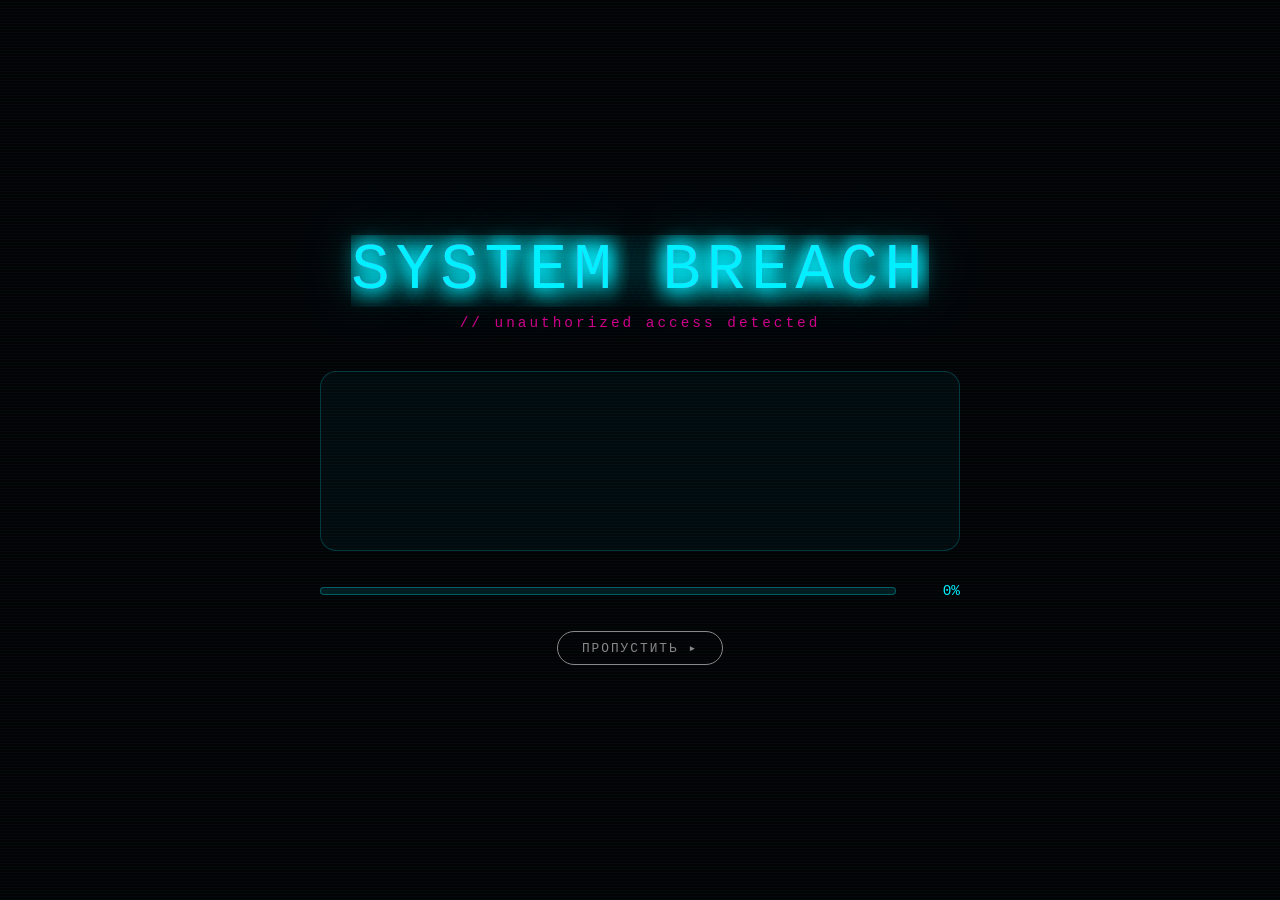
==== index.html @ b3c52b40 "Update index.html" ====
<!DOCTYPE html>
<html lang="ru">
<head>
    <meta charset="UTF-8">
    <meta name="viewport" content="width=device-width, initial-scale=1.0">
    <meta name="description" content="THE SILENT CHAT — хакерский триллер в неоновом нуаре.">
    <title>THE SILENT CHAT</title>
    <link rel="stylesheet" href="style.css">
    <!-- ТВОЯ ИКОНКА (ЗАХАРДКОДЕНА) -->
    <link rel="icon" type="image/jpeg" href="https://i.ibb.co/0jLFZ8Ck/5415731015122099624-2.jpg">
</head>
<body>

<canvas id="matrix"></canvas>
<div class="noise"></div>

<!-- ИНТРО -->
<div id="intro-overlay" class="intro-overlay">
    <div class="intro-scanlines"></div>
    <div class="intro-content">
        <div class="intro-glitch glitch" data-text="SYSTEM BREACH">SYSTEM BREACH</div>
        <div class="intro-sub">// unauthorized access detected</div>
        <div class="intro-terminal" id="intro-terminal"></div>
        <div class="intro-progress">
            <div class="intro-progress-bar"><div class="intro-progress-fill" id="intro-progress-fill"></div></div>
            <div class="intro-progress-text" id="intro-progress-text">0%</div>
        </div>
        <button class="intro-skip" onclick="skipIntro()">ПРОПУСТИТЬ ▸</button>
    </div>
</div>

<!-- АВТОРИЗАЦИЯ -->
<div id="auth-overlay" class="auth-overlay hidden">
    <div class="auth-orb orb-1"></div>
    <div class="auth-orb orb-2"></div>
    <div class="auth-box glass">
        <div class="auth-scanline"></div>
        <h2 class="auth-title glitch" data-text="TSC TERMINAL">TSC TERMINAL</h2>
        <div class="auth-tabs">
            <button class="auth-tab active" id="tab-login" onclick="switchAuthTab('login')">ВХОД</button>
            <button class="auth-tab" id="tab-register" onclick="switchAuthTab('register')">РЕГИСТРАЦИЯ</button>
        </div>

        <div id="auth-login" class="auth-panel">
            <p class="auth-desc">Вход в систему</p>
            <div class="input-group"><label>Email</label><input type="email" id="login-email" placeholder="operator@blackwood.ru" autocomplete="off"></div>
            <div class="input-group"><label>Пароль</label><input type="password" id="login-password" placeholder="••••••••"></div>
            <div style="text-align: right; margin-bottom: 10px;">
            <a href="#" onclick="resetPassword(); return false;" style="color: var(--text-dim); font-size: 0.8rem; text-decoration: underline;">Забыли пароль?</a>
            </div>
            <p id="login-error" class="error-text"></p>
            <button class="btn auth-btn" onclick="loginUser()">ВОЙТИ</button>
        </div>

        <div id="auth-register" class="auth-panel hidden">
            <p class="auth-desc">Создайте учетную запись оператора</p>
            <div class="input-group"><label>Email</label><input type="email" id="reg-email" placeholder="operator@blackwood.ru" autocomplete="off"></div>
            <div class="input-group"><label>Юзернейм (@)</label><input type="text" id="reg-username" placeholder="@Adellink" autocomplete="off"></div>
            <div class="input-group"><label>Имя</label><input type="text" id="reg-name" placeholder="Иван" autocomplete="off"></div>
            <div style="display:flex;gap:10px;">
                <div class="input-group" style="flex:1;"><label>Возраст</label><input type="number" id="reg-age" placeholder="20"></div>
                <div class="input-group" style="flex:1;"><label>Пол</label>
                    <select id="reg-gender"><option value="Мужской">Мужской</option><option value="Женский">Женский</option><option value="Другое">Другое</option></select>
                </div>
            </div>
             <div class="input-group"><label>Пароль</label><input type="password" id="reg-password" placeholder="••••••••"></div>
            <div class="input-group"><label>Повторите пароль</label><input type="password" id="reg-password-confirm" placeholder="••••••••"></div>
            
            <!-- ЧЕКБОКС ПОЛИТИКИ -->
            <div class="input-group" style="margin-top: 1rem;">
                <label class="checkbox-label" style="font-size: 0.8rem;">
                    <input type="checkbox" id="reg-privacy-check"> Я согласен с <a href="/privacy.html" target="_blank" style="color: var(--neon-cyan);">политикой конфиденциальности</a> и даю согласие на обработку персональных данных.
                </label>
            </div>

            <p id="reg-error" class="error-text"></p>
            <button class="btn auth-btn" id="reg-submit-btn" onclick="registerUser()">ПРОДОЛЖИТЬ</button>
        </div>

        <div id="auth-token" class="auth-panel hidden">
            <p class="auth-desc" style="color: var(--neon-green);">Регистрация успешна!</p>
            <p>Ваш TSC-Token для входа в игру:</p>
            <div class="token-display" id="generated-token">TSC-XXXX-XXXX</div>
            <button class="btn-small" onclick="copyToken('generated-token')" style="margin-bottom:1rem;">📋 Копировать токен</button>
            <div class="token-warning">
                ⚠️ <strong>НИКОМУ НЕ ПЕРЕДАВАЙТЕ ЭТОТ ТОКЕН.</strong><br>
                Любой, кто его получит, сможет войти в ваш аккаунт в игре.<br>
                Мы никогда не спросим ваш токен.
            </div>
            <button class="btn auth-btn" onclick="switchAuthTab('login')">ПЕРЕЙТИ К ВХОДУ</button>
        </div>
    </div>
</div>

<!-- РАЗРЫВ ЭКРАНА -->
<div id="breach-overlay" class="breach-overlay hidden">
    <canvas id="breach-canvas"></canvas>
    <div class="breach-flash" id="breach-flash"></div>
    <div class="breach-text glitch" data-text="ACCESS GRANTED">ACCESS GRANTED</div>
</div>

<!-- ОСНОВНОЙ САЙТ -->
<div id="main-content" class="hidden">
    <nav class="nav glass">
        <div class="nav-logo">THE SILENT CHAT</div>
        <ul class="nav-links">
            <li><a href="#about">О игре</a></li>
            <li><a href="#updates">Версия</a></li>
            <li><a href="#tracker">Трекер</a></li>
            <li><a href="#features">Особенности</a></li>
            <li><a href="#dossier">Досье</a></li>
            <li><a href="#bloggers">Блогеры</a></li>
            <li><a href="#obt-testers">ОБТ</a></li>
            <li><a href="#testers">Тестеры</a></li>
            <li><a href="#applications">Заявки</a></li>
            <li><a href="#shop">Магазин</a></li>
            <li><a href="#socials">Соц сети</a></li>
            <li><a href="#contacts">Контакты</a></li>
        </ul>
        <div class="nav-right">
            <div class="lang-switch">
                <button onclick="changeLang('ru')" class="lang-btn active" id="btn-ru">RU</button>
                <button onclick="changeLang('en')" class="lang-btn" id="btn-en">EN</button>
            </div>
            <div class="nav-bell" id="nav-bell" onclick="openNotifPanel()" title="Уведомления">
                <span class="bell-icon">🔔</span>
                <span class="bell-dot hidden" id="bell-dot"></span>
            </div>
            <div class="nav-profile" onclick="openProfileModal()">
                <div id="nav-avatar-container" class="avatar-circle">?</div>
            </div>
        </div>
    </nav>

    <header class="hero" id="hero">
        <h1 class="hero-title glitch" data-text="THE SILENT CHAT" id="hero-title">THE SILENT CHAT</h1>
        <p class="tagline" id="hero-tagline">Тишина — это не отсутствие звука. Это присутствие тьмы.</p>
        <button class="btn pulse-btn" onclick="openDownloadModal()">ВОЙТИ В THE SILENT CHAT</button>
        <p class="hint">▸ нажми <kbd>~</kbd> чтобы открыть терминал</p>
    </header>

    <!-- СЕКЦИЯ С ТОКЕНОМ И ПРОМОКОДОМ -->
    <section id="token" class="section glass">
        <h2 class="split-title">Ваш TSC-Токен</h2>
        <p class="shop-desc">Ваш уникальный ключ для входа в игру. <strong>Никому не передавайте его.</strong></p>
        <div id="token-box" class="hidden" style="max-width: 400px; margin: 0 auto;">
            <div class="token-display" id="my-token-display">TSC-XXXX-XXXX</div>
            <button class="btn" onclick="copyToken('my-token-display')" style="margin-top: 1rem;">📋 КОПИРОВАТЬ ТОКЕН</button>
        </div>
        <div id="token-error" class="hidden">
            <p style="color: var(--neon-red);">Вы не авторизованы. Пожалуйста, войдите в аккаунт.</p>
        </div>

        <hr style="border-color: rgba(255,255,255,0.1); margin: 2.5rem 0;">
        
        <h3 style="color: var(--neon-magenta); margin-bottom: 1rem; letter-spacing: 2px; text-shadow: 0 0 10px var(--neon-magenta);">АКТИВАЦИЯ ПРОМОКОДА</h3>
        <p class="shop-desc" style="margin-bottom: 1rem; font-size: 0.9rem;">Введи код, чтобы получить кристаллы или монеты.</p>
        <div style="max-width: 400px; margin: 0 auto; display: flex; gap: 10px; justify-content: center;">
            <input type="text" id="promo-input" placeholder="TSC-XXXX-XXXX" style="flex: 1; padding: 0.8rem; background: rgba(0,0,0,0.5); border: 1px solid var(--neon-cyan); color: white; font-family: inherit; border-radius: var(--radius-md); text-transform: uppercase;">
            <button class="btn" onclick="redeemPromo()" style="padding: 0.8rem 1.5rem;">ВВЕСТИ</button>
        </div>
        <p id="promo-status" style="margin-top: 1rem; font-size: 0.95rem; font-weight: bold;"></p>
    </section>

    <!-- О ИГРЕ -->
    <section id="about" class="section glass">
        <h2 class="split-title">О игре</h2>
        <div class="about-text">
            <p><strong>THE SILENT CHAT</strong><br>Одно сообщение. Одна ночь. Никаких свидетелей.</p>
            <p>THE SILENT CHAT — это не игра. Это дверь, которую лучше было бы не открывать.</p>
            <p>Добро пожаловать в Блэквуд — город, где дождь идёт круглый год, где фонари горят даже днём, потому что солнце здесь давно перестало быть чем-то большим, чем строчкой в старых календарях. Город, где люди привыкли не задавать вопросов. Город, где каждый знает всех — и никто не знает ничего. Город, в котором вы живёте уже много лет и в котором вы не живёте вовсе: вы просто существуете, отгородившись от мира наушниками, шторами и привычкой не отвечать на звонки.</p>
            <p>Вы — не герой. Вы — тот, кто остался. Тот, кто не уехал. Тот, кто каждую ночь сидит в тёмной комнате, уставившись в экран смартфона, и ждёт, сам не зная чего. Вы давно разучились спать. Вы давно разучились доверять. Вы давно разучились говорить вслух — потому что говорить стало некому, а тишина стала единственным собеседником, который вас не перебивает.</p>
            <p>И вот однажды ночью, ровно в 3:47, ваш телефон вибрирует.</p>
            <p>Одно сообщение. От человека, которого вы знали много лет назад. От человека, с которым вы поклялись больше никогда не разговаривать. От человека, который, по всем законам этого мира, не должен был вам писать. И в этом сообщении — не «привет». Не «как дела». В этом сообщении — имя. Имя, которое вы похоронили. Имя, которое вы обещали забыть. Имя, которое теперь смотрит на вас из экрана и улыбается.</p>
            <p>С этого момента всё, что вы знали о себе, о своём городе и о своём прошлом, начинает трескаться, как старое стекло. Вы начинаете копать — сначала осторожно, потом всё глубже, потом уже не можете остановиться, потому что каждый ответ рождает два новых вопроса, а каждый новый вопрос тянет за собой новую тень. Вы находите следы, которые лучше было бы не находить. Вы слышите голоса, которые лучше было бы не слышать. Вы открываете двери, которые лучше было бы оставить закрытыми. И за каждой дверью — ещё одна дверь. И за каждой тенью — ещё одна тень. И где-то в этом лабиринте — правда. Правда, которая, возможно, убьёт вас быстрее, чем ложь, в которой вы жили все эти годы.</p>
            <p>THE SILENT CHAT — это психологический триллер, который разворачивается не на экране, а в вашей голове. Здесь нет открытых миров и героических сражений. Здесь есть только вы, ваш терминал и голос в темноте, который знает о вас слишком много. Голос, который называет вас по имени. Голос, который помнит то, что вы пытались забыть. Голос, который не спрашивает, готовы ли вы — он просто начинает говорить. И когда он заговорит, вы поймёте: обратной дороги нет.</p>
            <p>Каждое ваше слово имеет последствия. Каждый выбор — это развилка, и каждая развилка ведёт в новую темноту. Вы можете довериться старому другу — и обнаружить, что друг давно уже не тот, кем был. Вы можете довериться незнакомцу — и обнаружить, что он знает о вас больше, чем вы сами. Вы можете не доверять никому — и остаться один на один с тем, что надвигается. Игра не простит вам ошибок. Игра не даст вам второй попытки. Игра просто будет наблюдать — молча, внимательно, с интересом — как вы принимаете решения, о которых потом пожалеете.</p>
            <p>Это история о прошлом, которое не умирает. О секретах, которые не хотят оставаться секретами. О городе, который слишком долго молчал — и теперь готов заговорить. О людях, которые слишком долго врали — и теперь готовы заплатить. О вас — о том, кем вы были, кем вы стали и кем вы боитесь оказаться, когда всё это закончится.</p>
            <p><strong>Добро пожаловать в THE SILENT CHAT. Добро пожаловать в Блэквуд. Добро пожаловать домой.</strong></p>
            <p><strong>Только помните: тишина — это не отсутствие звука. Это присутствие тьмы. И она уже здесь.</strong></p>
        </div>
    </section>

    <!-- ВЕРСИЯ -->
    <section id="updates" class="section glass">
        <h2 class="split-title">Версия: 1.1</h2>
        <div class="updates-container">
            <div class="update-card tilt">
                <h3>ЧТО НОВОГО</h3>
                <ul class="update-list">
                    <li>Игра стала доступна для всех игроков!</li>
                    <li>Исправлены баги.</li>
                    <li>Эпизод 1 полностью готов.</li>
                </ul>
                <div class="episode-title">EPISODE 1:<br><strong>DEAD MEN DON'T LIE</strong></div>
            </div>
            <div class="update-card future tilt">
                <h3>В БУДУЩИХ ОБНОВЛЕНИЯХ</h3>
                <ul class="update-list future-list">
                    <li>Фон шапки профиля</li>
                    <li>Фон чата</li>
                    <li>Рамки для аватаров</li>
                    <li>И многое другое...</li>
                </ul>
            </div>
        </div>
    </section>

    <!-- ТРЕКЕР -->
    <section id="tracker" class="section glass">
        <h2 class="split-title">TSC TRACKER</h2>
        <div class="tracker-container">
            <div class="tracker-item">
                <div class="tracker-info"><span>Эпизод 1</span><span>100%</span></div>
                <div class="progress-bar"><div class="progress-fill" style="width:100%;"></div></div>
            </div>
            <div class="tracker-item">
                <div class="tracker-info"><span>Эпизод 2</span><span>10%</span></div>
                <div class="progress-bar"><div class="progress-fill" style="width:10%;"></div></div>
            </div>
            <div class="tracker-header">Ивентовые сюжеты</div>
            <div class="tracker-item sub-item">
                <div class="tracker-info"><span>Новогодний сюжет</span><span>50%</span></div>
                <div class="progress-bar"><div class="progress-fill" style="width:50%;"></div></div>
            </div>
        </div>
        <div class="news-box">
            <p>Вся информация и новости в нашем Telegram-канале!</p>
            <a href="https://t.me/THESILENTCHAT" target="_blank" class="btn">СЛЕДИТЬ ЗА РАЗРАБОТКОЙ</a>
        </div>
    </section>

    <!-- ОСОБЕННОСТИ -->
    <section id="features" class="section glass">
        <h2 class="split-title">Особенности</h2>
        <div class="features-grid">
            <div class="feature-card tilt"><h3>Мини-игры</h3><p>Взлом, расшифровка, логика — каждая задача уникальна.</p></div>
            <div class="feature-card tilt"><h3>Сюжет</h3><p>Многослойная история с выборами, которые меняют финал.</p></div>
            <div class="feature-card tilt"><h3>Атмосфера</h3><p>Неоновый нуар, матричный дождь, живые диалоги.</p></div>
        </div>
    </section>

    <!-- ДОСЬЕ -->
    <section id="dossier" class="section glass">
        <h2 class="split-title">Досье</h2>
        <div class="dossier-intro">
            <p class="dossier-header-line">🔒 <strong>ДОСЬЕ ЗАСЕКРЕЧЕНО</strong></p>
            <p class="dossier-desc">Все профили заблокированы. По мере прохождения сюжета вы будете открывать новые имена, новые тайны и новые тени прошлого.</p>
        </div>
        
        <div class="dossier-filters-wrapper">
            <h3 class="episode-title-filters">EPISODE 1</h3>
            <div class="dossier-tabs">
                <button class="dossier-tab active" onclick="filterDossiers('all')" id="tab-dossier-all">Общее</button>
                <button class="dossier-tab" onclick="filterDossiers('alive')" id="tab-dossier-alive">Живые</button>
                <button class="dossier-tab" onclick="filterDossiers('missing')" id="tab-dossier-missing">Пропавшие</button>
                <button class="dossier-tab" onclick="filterDossiers('dead')" id="tab-dossier-dead">Мертвые</button>
            </div>
        </div>

        <div class="dossier-progress" id="dossier-progress">Открыто 0 из 18</div>
        <div class="dossier-grid" id="dossier-grid"></div>
    </section>

    <!-- БЛОГЕРЫ -->
    <section id="bloggers" class="section glass">
        <h2 class="split-title">Блогеры игры</h2>
        <p class="shop-desc">Люди, которые освещают THE SILENT CHAT. Подписывайтесь на их каналы!</p>
        <div id="bloggers-grid" class="blogger-grid">
            <p class="profile-empty">Загрузка...</p>
        </div>
        <p style="margin-top: 2.5rem; color: var(--neon-cyan); font-style: italic; font-size: 1.1rem; text-shadow: 0 0 10px rgba(0,240,255,0.4);">
            Спасибо за вашу поддержку и то, что делаете THE SILENT CHAT известным!
        </p>
    </section>

    <!-- ОБТ ТЕСТЕРЫ -->
    <section id="obt-testers" class="section glass">
        <h2 class="split-title">ОБТ Тестеры</h2>
        <p class="shop-desc">Те, кто тестирует ивенты и помогает делать игру лучше.</p>
        <div id="obt-grid" class="blogger-grid">
            <p class="profile-empty">Загрузка...</p>
        </div>
    </section>

    <!-- ТЕСТЕРЫ -->
    <section id="testers" class="section glass">
        <h2 class="split-title">Тестеры игры</h2>
        <p class="shop-desc">Люди, которые находят баги и помогают нам с разработкой.</p>
        <div id="testers-grid" class="blogger-grid">
            <p class="profile-empty">Загрузка...</p>
        </div>
    </section>

    <!-- ЗАЯВКИ -->
    <section id="applications" class="section glass">
        <h2 class="split-title">Заявки</h2>
        <p class="shop-desc">Подай заявку на роль блогера, ОБТ-тестера или тестера.</p>
        <div id="app-blocked-notice" class="app-status-box rejected hidden"></div>
        <div class="app-tabs">
            <button class="app-tab active" id="app-tab-blogger" onclick="switchAppTab('blogger')">БЛОГЕР</button>
            <button class="app-tab" id="app-tab-obt" onclick="switchAppTab('obt')">ОБТ</button>
            <button class="app-tab" id="app-tab-tester" onclick="switchAppTab('tester')">ТЕСТЕР</button>
        </div>

        <div id="app-blogger" class="app-panel">
            <div id="app-status-blogger" class="hidden"></div>
            <div class="input-group"><label>ФИО (полностью)</label><input type="text" id="blogger-realname" placeholder="Иванов Иван Иванович"></div>
            <div class="input-group"><label>Возраст</label><input type="number" id="blogger-age" placeholder="25"></div>
            <div class="input-group"><label>Платформа для связи</label>
                <select id="blogger-contact-platform" onchange="updateContactField('blogger')">
                    <option value="Telegram">Telegram</option><option value="Discord">Discord</option><option value="VK">VK</option><option value="Email">Email</option><option value="Телефон">Телефон</option>
                </select>
            </div>
            <div class="input-group"><label id="blogger-contact-label">Контакт (Telegram)</label><input type="text" id="blogger-contact-value" placeholder="@nickname"></div>
            <div class="socials-section">
                <label style="color:var(--neon-cyan);font-size:0.85rem;display:block;margin-bottom:0.6rem;">Ваши соцсети</label>
                <div id="blogger-socials-list"></div>
                <button class="btn-small" onclick="addBloggerSocial()" id="add-social-btn">+ Добавить соцсеть</button>
            </div>
            <div class="input-group"><label>Комментарий (опционально)</label><textarea id="blogger-message" rows="3"></textarea></div>
            <div class="subscribe-box">
                <p><strong>📢 ОБЯЗАТЕЛЬНОЕ УСЛОВИЕ</strong></p>
                <p>Подпишитесь на соцсети TSC: <a href="https://t.me/THESILENTCHAT" target="_blank">TG</a> · <a href="https://www.tiktok.com/@thesilentchat" target="_blank">TikTok</a></p>
                <div class="input-group"><label>Юзернейм в Telegram</label><input type="text" id="blogger-tg" placeholder="@nickname"></div>
                <div class="input-group"><label>Юзернейм в TikTok</label><input type="text" id="blogger-tt" placeholder="@nickname"></div>
                <label class="checkbox-label"><input type="checkbox" id="blogger-subscribed"> Я подписался(ась) на соцсети</label>
            </div>
            <p id="blogger-error" class="error-text"></p>
            <button class="btn auth-btn" onclick="submitBloggerApplication()">ОТПРАВИТЬ ЗАЯВКУ</button>
        </div>

        <div id="app-obt" class="app-panel hidden">
            <div id="app-status-obt" class="hidden"></div>
            <div class="input-group"><label>ФИО (полностью)</label><input type="text" id="obt-realname"></div>
            <div class="input-group"><label>Возраст</label><input type="number" id="obt-age"></div>
            <div class="input-group"><label>Контакт</label>
                <select id="obt-contact-platform" onchange="updateContactField('obt')">
                    <option value="Telegram">Telegram</option><option value="Discord">Discord</option><option value="VK">VK</option><option value="Email">Email</option>
                </select>
            </div>
            <div class="input-group"><label id="obt-contact-label">Контакт (Telegram)</label><input type="text" id="obt-contact-value" placeholder="@nickname"></div>
            <div class="input-group"><label>Платформа</label>
                <select id="obt-platform"><option value="Android">Android</option><option value="iOS">iOS</option><option value="PC">PC</option></select>
            </div>
            <div class="input-group"><label>Что тестировать</label>
                <div class="radio-group">
                    <label><input type="radio" name="obt-target" value="episode" onchange="toggleObtScope()"> Эпизод</label>
                    <label><input type="radio" name="obt-target" value="event" onchange="toggleObtScope()"> Ивент</label>
                </div>
            </div>
            <div class="input-group hidden" id="obt-scope-episode">
                <label>Эпизоды</label>
                <div class="checkbox-group">
                    <label><input type="checkbox" class="obt-scope-cb" value="episode_1"> Эпизод 1</label>
                    <label><input type="checkbox" class="obt-scope-cb" value="episode_2"> Эпизод 2</label>
                </div>
            </div>
            <div class="input-group hidden" id="obt-scope-event">
                <label>Ивенты</label>
                <div class="checkbox-group">
                    <label><input type="checkbox" class="obt-scope-cb" value="event_newyear"> Новогодний</label>
                </div>
            </div>
            <div class="subscribe-box">
                <p><strong>📢 ОБЯЗАТЕЛЬНОЕ УСЛОВИЕ</strong></p>
                <p>Подпишитесь на соцсети TSC: <a href="https://t.me/THESILENTCHAT" target="_blank">TG</a> · <a href="https://www.tiktok.com/@thesilentchat" target="_blank">TikTok</a></p>
                <div class="input-group"><label>Юзернейм в Telegram</label><input type="text" id="obt-tg"></div>
                <div class="input-group"><label>Юзернейм в TikTok</label><input type="text" id="obt-tt"></div>
                <label class="checkbox-label"><input type="checkbox" id="obt-subscribed"> Я подписался(ась) на соцсети</label>
            </div>
            <p id="obt-error" class="error-text"></p>
            <button class="btn auth-btn" onclick="submitOBTApplication()">ОТПРАВИТЬ ЗАЯВКУ</button>
        </div>

        <div id="app-tester" class="app-panel hidden">
            <div id="app-status-tester" class="hidden"></div>
            <div class="input-group"><label>ФИО (полностью)</label><input type="text" id="tester-realname"></div>
            <div class="input-group"><label>Возраст</label><input type="number" id="tester-age"></div>
            <div class="input-group"><label>Контакт</label>
                <select id="tester-contact-platform" onchange="updateContactField('tester')">
                    <option value="Telegram">Telegram</option><option value="Discord">Discord</option><option value="VK">VK</option><option value="Email">Email</option>
                </select>
            </div>
            <div class="input-group"><label id="tester-contact-label">Контакт (Telegram)</label><input type="text" id="tester-contact-value" placeholder="@nickname"></div>
            <div class="input-group"><label>Платформа</label>
                <select id="tester-platform"><option value="Android">Android</option><option value="iOS">iOS</option><option value="PC">PC</option></select>
            </div>
            <div class="subscribe-box">
                <p><strong>📢 ОБЯЗАТЕЛЬНОЕ УСЛОВИЕ</strong></p>
                <p>Подпишитесь на соцсети TSC: <a href="https://t.me/THESILENTCHAT" target="_blank">TG</a> · <a href="https://www.tiktok.com/@thesilentchat" target="_blank">TikTok</a></p>
                <div class="input-group"><label>Юзернейм в Telegram</label><input type="text" id="tester-tg"></div>
                <div class="input-group"><label>Юзернейм в TikTok</label><input type="text" id="tester-tt"></div>
                <label class="checkbox-label"><input type="checkbox" id="tester-subscribed"> Я подписался(ась) на соцсети</label>
            </div>
            <p id="tester-error" class="error-text"></p>
            <button class="btn auth-btn" onclick="submitTesterApplication()">ОТПРАВИТЬ ЗАЯВКУ</button>
        </div>
    </section>

    <!-- МАГАЗИН -->
    <section id="shop" class="section glass">
        <h2 class="split-title">Магазин</h2>
        <p class="shop-desc">Все покупки проходят через официального Telegram-бота. Кристаллы, монеты, эксклюзивный контент.</p>
        <div id="shop-frozen-notice" class="app-status-box rejected hidden" style="max-width:500px;margin:0 auto 1.5rem;">🛑 Покупки временно приостановлены</div>
        <div style="text-align:center;margin-top:2rem;">
            <a href="https://t.me/tscofficialbot" target="_blank" class="btn pulse-btn" id="shop-btn" style="font-size:1.2rem;padding:1.2rem 3rem;">💎 КУПИТЬ ЧЕРЕЗ ТГ-БОТА</a>
        </div>
        <p class="note">* Кнопка ведёт в официального Telegram-бота @tscofficialbot</p>
    </section>

    <!-- СОЦ СЕТИ -->
    <section id="socials" class="section glass">
        <h2 class="split-title">Соц сети</h2>
        <p>Наши официальные каналы. Подпишитесь, чтобы не пропустить новости.</p>
        <div class="contact-grid">
            <a href="https://t.me/THESILENTCHAT" target="_blank" class="contact-card tilt">
                <div class="contact-icon">📱</div><div class="contact-label">Telegram-канал</div><div class="contact-value">@THESILENTCHAT</div>
            </a>
            <a href="https://www.tiktok.com/@thesilentchat" target="_blank" class="contact-card tilt">
                <div class="contact-icon">🎵</div><div class="contact-label">TikTok</div><div class="contact-value">@thesilentchat</div>
            </a>
            <a href="https://t.me/tscofficialbot" target="_blank" class="contact-card tilt">
                <div class="contact-icon">🤖</div><div class="contact-label">Telegram-бот</div><div class="contact-value">@tscofficialbot</div>
            </a>
        </div>
    </section>

    <!-- КОНТАКТЫ -->
    <section id="contacts" class="section glass">
        <h2 class="split-title">Контакты</h2>
        <p>Связь с разработчиком.</p>
        <div class="contact-grid">
            <a href="mailto:tscstudiogame@gmail.com" class="contact-card tilt">
                <div class="contact-icon">✉️</div><div class="contact-label">Email</div><div class="contact-value">tscstudiogame@gmail.com</div>
            </a>
            <a href="https://t.me/TheSilentChatgame" target="_blank" class="contact-card tilt">
                <div class="contact-icon">✈️</div><div class="contact-label">Telegram</div><div class="contact-value">@TheSilentChatgame</div>
            </a>
            <a href="https://www.tiktok.com/@thesilentchat" target="_blank" class="contact-card tilt">
                <div class="contact-icon">🎵</div><div class="contact-label">TikTok</div><div class="contact-value">@thesilentchat</div>
            </a>
            <div class="contact-card tilt" style="cursor:not-allowed;opacity:0.5;">
                <div class="contact-icon">📘</div><div class="contact-label">VK</div><div class="contact-value">Скоро</div>
            </div>
        </div>
    </section>

        <footer class="footer">
        <p>© 2026 THE SILENT CHAT. Все права защищены.</p>
        <p style="margin-top: 10px; font-size: 0.8rem;">
            <a href="/privacy.html" style="color: var(--text-dim); text-decoration: underline;">Политика конфиденциальности</a>
        </p>
    </footer>
</div>

<!-- МОДАЛКА СКАЧИВАНИЯ -->
<div id="download-modal" class="modal-overlay hidden">
    <div class="modal-content glass">
        <button class="modal-close" onclick="closeDownloadModal()">✕</button>
        
        <!-- ЭКРАН 1: 4 Категории -->
        <div id="platform-categories">
            <h2 class="modal-title glitch" data-text="ТОЧКА ВХОДА">ТОЧКА ВХОДА</h2>
            <p class="modal-text" style="text-align:center;font-size:0.95rem;margin-bottom:1.5rem;">Выберите платформу, чтобы увидеть доступные версии.</p>
            
            <div class="platform-grid-4">
                <div class="platform-btn platform-category" onclick="showPlatform('android')">
                    <span class="platform-icon">🤖</span>
                    <span class="platform-name">ANDROID</span>
                </div>
                <div class="platform-btn platform-category" onclick="showPlatform('pc')">
                    <span class="platform-icon">🖥</span>
                    <span class="platform-name">PC (WINDOWS)</span>
                </div>
                <div class="platform-btn platform-category" onclick="showPlatform('apple')">
                    <span class="platform-icon">🍎</span>
                    <span class="platform-name">APPLE (iOS / macOS)</span>
                </div>
                <div class="platform-btn platform-category" onclick="showPlatform('linux')">
                    <span class="platform-icon">🐧</span>
                    <span class="platform-name">LINUX</span>
                </div>
            </div>
        </div>

        <!-- ЭКРАН 2: Информация о выбранной платформе -->
        <div id="platform-details" class="hidden">
            <button class="btn-small" style="margin-bottom: 2rem;" onclick="backToCategories()">⬅ НАЗАД К ВЫБОРУ</button>
            <h2 class="modal-title glitch" id="platform-details-title" data-text="ПЛАТФОРМА">ПЛАТФОРМА</h2>
            <div id="platform-details-content" class="platform-details-content">
                <!-- Сюда JS вставит текст -->
            </div>
        </div>

    </div>
</div>

<!-- ПРОФИЛЬ -->
<div id="profile-modal" class="modal-overlay hidden" onclick="closeProfileModal(event)">
    <div class="modal-content profile-content glass" onclick="event.stopPropagation()">
        <button class="modal-close" onclick="closeProfileModal(event)">✕</button>
        <h2 class="modal-title glitch" data-text="ПРОФИЛЬ">ПРОФИЛЬ</h2>
        <div class="profile-header">
            <div class="avatar-large" id="profile-avatar-large" onclick="showImagePreview()">?</div>
            <input type="file" id="avatar-upload" accept="image/*" style="display:none;" onchange="uploadAvatar(event)">
            <button class="btn-small" onclick="document.getElementById('avatar-upload').click()">Загрузить аватар</button>
        </div>
        <div class="profile-roles" id="profile-roles"></div>
               <!-- Блок с информацией (будет меняться в зависимости от настроек) -->
        <div class="profile-info" id="profile-info-block">
            <!-- Сюда JS будет вставлять данные -->
        </div>
        <div class="profile-section">
            <h3 class="profile-section-title">Мои заявки</h3>
            <div id="profile-apps-active"><p class="profile-empty">Нет активных заявок.</p></div>
        </div>
        <div class="profile-section">
            <h3 class="profile-section-title">История <span id="history-count" style="color:var(--text-dim);font-size:0.8rem;"></span></h3>
            <div id="profile-apps-history"><p class="profile-empty">Пока пусто.</p></div>
        </div>
        <div class="profile-actions">
            <button class="btn" id="link-game-btn" onclick="linkGame()">🎮 ПРИВЯЗАТЬ ИГРУ</button>
            <button class="btn" id="link-tg-btn" onclick="linkTelegram()">✈️ ПРИВЯЗАТЬ TSC-БОТА</button>
            <button class="btn" onclick="openSettingsModal()">⚙️ НАСТРОЙКИ</button>
            <button class="btn btn-admin hidden" id="admin-panel-btn" onclick="openAdminPanel()">👑 АДМИН-ПАНЕЛЬ</button>
        </div>
    </div>
</div>

<!-- МОДАЛКА ПРОФИЛЯ ТЕСТЕРА/БЛОГЕРА -->
<div id="tester-profile-modal" class="modal-overlay hidden" onclick="closeTesterProfileModal(event)">
    <div class="modal-content glass" onclick="event.stopPropagation()" style="max-width: 500px; text-align: left;">
        <button class="modal-close" onclick="closeTesterProfileModal(event)">✕</button>
        <h2 class="modal-title glitch" data-text="ПРОФИЛЬ" style="text-align: center; margin-bottom: 2rem;">ПРОФИЛЬ</h2>
        
        <div id="tester-profile-body">
            <!-- Заполняется через JS -->
        </div>
    </div>
</div>

<!-- ДОСЬЕ -->
<div id="dossier-modal" class="modal-overlay hidden" onclick="closeDossierModal(event)">
    <div class="modal-content dossier-detail-content glass" onclick="event.stopPropagation()">
        <button class="modal-close" onclick="closeDossierModal(event)">✕</button>
        <div id="dossier-detail-body"></div>
    </div>
</div>

<!-- КОЛОКОЛЬЧИК -->
<div id="notif-panel" class="notif-panel glass hidden">
    <div class="notif-header">
        <h3>УВЕДОМЛЕНИЯ</h3>
        <button class="modal-close" style="position:static;" onclick="closeNotifPanel()">✕</button>
    </div>
    <div id="notif-list" class="notif-list"><p class="profile-empty">Пока тихо. Система молчит.</p></div>
    <div class="notif-footer"><button class="btn-small" onclick="markAllNotifRead()">Отметить всё прочитанным</button></div>
</div>

<!-- АДМИН-ПАНЕЛЬ -->
<div id="admin-modal" class="modal-overlay hidden" onclick="closeAdminPanel(event)">
    <div class="modal-content admin-content glass" onclick="event.stopPropagation()">
        <button class="modal-close" onclick="closeAdminPanel(event)">✕</button>
        <h2 class="modal-title glitch" data-text="ADMIN">ADMIN</h2>
        <div class="admin-tabs">
            <button class="admin-tab active" onclick="switchAdminTab('apps')">ЗАЯВКИ</button>
            <button class="admin-tab" onclick="switchAdminTab('promo')">ПРОМОКОДЫ</button>
            <button class="admin-tab" onclick="switchAdminTab('notif')">УВЕДОМЛЕНИЯ</button>
            <button class="admin-tab" onclick="switchAdminTab('settings')">НАСТРОЙКИ</button>
        </div>
        <div id="admin-apps" class="admin-panel">
            <div class="admin-filters">
                <select id="admin-app-filter" onchange="loadAdminApplications()">
                    <option value="pending">⏳ На рассмотрении</option>
                    <option value="approved">✅ Одобренные</option>
                    <option value="rejected">❌ Отклонённые</option>
                    <option value="revoked">🚫 Отозванные</option>
                </select>
                <button class="btn-small" onclick="loadAdminApplications()">Обновить</button>
            </div>
            <div id="admin-app-list"></div>
        </div>
        <div id="admin-promo" class="admin-panel hidden">
            <h3 style="color:var(--neon-cyan);margin-bottom:1rem;font-size:1rem;">Сгенерировать промокод</h3>
            <div class="input-group"><label>💎 Кристаллы (оставь 0, если не нужны)</label><input type="number" id="promo-value-crystals" placeholder="100" value="0" min="0"></div>
            <div class="input-group"><label>🪙 Монеты (оставь 0, если не нужны)</label><input type="number" id="promo-value-coins" placeholder="100" value="0" min="0"></div>
            <div class="input-group"><label>Кому</label><select id="promo-scope" onchange="togglePromoScope()"><option value="global">🌍 Общий</option><option value="user">👤 Для юзера</option><option value="admin">👑 Для себя</option></select></div>
            <div class="input-group hidden" id="promo-token-field"><label>TSC-Token пользователя</label><input type="text" id="promo-token-input" placeholder="TSC-XXXX-XXXX"></div>
            <div class="input-group"><label>Максимум активаций (0 = безлимит)</label><input type="number" id="promo-maxuses" value="0"></div>
            <div class="input-group"><label>Срок действия</label><input type="datetime-local" id="promo-expires"></div>
            <div class="input-group"><label>Комментарий</label><input type="text" id="promo-comment" placeholder="Для новогоднего ивента"></div>
            <button class="btn auth-btn" onclick="generatePromocode()">СГЕНЕРИРОВАТЬ</button>
            <div id="promo-result" style="margin-top:1rem;"></div>
            <h3 style="color:var(--neon-cyan);margin:2rem 0 1rem;font-size:1rem;">Существующие промокоды</h3>
            <div id="promo-list"></div>
        </div>
        <div id="admin-notif" class="admin-panel hidden">
            <h3 style="color:var(--neon-cyan);margin-bottom:1rem;font-size:1rem;">Массовая рассылка</h3>
            <div class="input-group"><label>Заголовок</label><input type="text" id="notif-title-input" placeholder="ОБНОВЛЕНИЕ"></div>
            <div class="input-group"><label>Текст</label><textarea id="notif-text-input" rows="4" placeholder="Вышло обновление 1.1!"></textarea></div>
            <button class="btn auth-btn" onclick="sendMassNotification()">ОТПРАВИТЬ ВСЕМ</button>
            <div id="notif-send-result" style="margin-top:1rem;"></div>
        </div>
        <div id="admin-settings" class="admin-panel hidden">
            <h3 style="color:var(--neon-cyan);margin-bottom:1rem;font-size:1rem;">Глобальные настройки</h3>
            <label class="checkbox-label" style="margin-bottom:1rem;"><input type="checkbox" id="frozen-purchases-toggle" onchange="togglePurchasesFrozen()"> 🛑 Заморозить покупки</label>
            <div id="settings-status" style="color:var(--text-dim);font-size:0.85rem;"></div>
        </div>
    </div>
</div>

<!-- МОДАЛКА НАСТРОЕК -->
<div id="settings-modal" class="modal-overlay hidden" onclick="closeSettingsModal(event)">
    <div class="modal-content glass" onclick="event.stopPropagation()" style="max-width: 400px;">
        <button class="modal-close" onclick="closeSettingsModal(event)">✕</button>
        <h2 class="modal-title glitch" data-text="НАСТРОЙКИ">НАСТРОЙКИ</h2>
        
        <div style="text-align: left; max-height: 50vh; overflow-y: auto; padding-right: 10px;">
            <div class="input-group"><label>Никнейм (Отображаемое имя)</label><input type="text" id="set-nickname" placeholder="Например: Призрак"></div>
            <div class="input-group"><label>Реальное Имя</label><input type="text" id="set-name" placeholder="Иван"></div>
            <div class="input-group"><label>Возраст</label><input type="number" id="set-age" placeholder="20"></div>
            <div class="input-group"><label>Пол</label>
                <select id="set-gender"><option value="Мужской">Мужской</option><option value="Женский">Женский</option><option value="Другое">Другое</option></select>
            </div>
            <div class="input-group"><label>Юзернейм</label><input type="text" id="set-username" placeholder="@nickname"></div>
            
            <label class="checkbox-label" style="margin: 1.5rem 0; background: rgba(255,0,170,0.1); padding: 1rem; border-radius: 10px; border: 1px solid var(--neon-magenta);">
                <input type="checkbox" id="set-hide-all" style="accent-color: var(--neon-magenta);"> <strong>Скрыть всю личную информацию</strong> (Имя, Возраст, Пол)
            </label>
            
            <button class="btn auth-btn" onclick="saveSettings()" style="margin-bottom: 1rem;">СОХРАНИТЬ ИЗМЕНЕНИЯ</button>
        </div>

        <hr style="border-color: rgba(255,255,255,0.1); margin: 1rem 0;">

        <div class="profile-actions">
            <button class="btn btn-danger" onclick="switchAccount()">🔄 Сменить / Добавить аккаунт</button>
            <button class="btn" onclick="changePassword()">Сменить пароль</button>
            <button class="btn" onclick="changeToken()">Сменить токен</button>
            <button class="btn btn-danger" onclick="logoutUser()">Выйти</button>
            <button class="btn" style="border-color: #555; color: #888; font-size: 0.8rem; margin-top: 1rem;" onclick="deleteAccount()">Удалить аккаунт</button>
        </div>
    </div>
</div>

<div id="image-preview-modal" class="image-preview hidden" onclick="closeImagePreview()">
    <img id="preview-img" src="" alt="Avatar">
</div>

<div id="toast-container" class="toast-container"></div>

<!-- МУЗЫКАЛЬНЫЙ ПЛЕЕР С ТАЙМЕРОМ -->
<div id="tsc-audio-player" class="music-player glass">
    <div class="music-visualizer" id="music-visualizer">
        <span></span><span></span><span></span><span></span>
    </div>
    
    <button id="music-toggle-btn" class="music-btn pulse-play" onclick="toggleMusic()">▶</button>
    
    <div class="music-info">
        <div class="music-title" id="music-title">TSC — Саундтрек</div>
        <div class="music-status">
            <span id="music-status-text">Нажми Play</span> 
            <span id="music-time" style="color: var(--neon-cyan); margin-left: 5px;">0:00 / 0:00</span>
        </div>
    </div>

    <div class="music-playlists">
        <button id="btn-playlist-friends" class="playlist-btn active" onclick="switchPlaylist('friends')">ДРУЗЬЯ</button>
        <button id="btn-playlist-game" class="playlist-btn" onclick="switchPlaylist('game')">ИГРА</button>
    </div>

    <button class="music-btn next-btn" onclick="nextTrack()" title="Следующий трек">⏭</button>
    
    <input type="range" id="music-volume" class="music-volume" min="0" max="1" step="0.05" value="0.4" oninput="changeVolume(this.value)">
</div>

<audio id="bg-music"></audio>
    
<!-- ТЕРМИНАЛ -->
<div id="terminal" class="terminal glass hidden">
    <div class="terminal-header">
        <span class="dot dot-red"></span><span class="dot dot-yellow"></span><span class="dot dot-green"></span>
        <span class="terminal-title">root@silent_chat:~$</span>
        <button id="terminal-close" class="terminal-close">✕</button>
    </div>
    <div id="terminal-output" class="terminal-output">
        <p class="term-line">Добро пожаловать, оператор.</p>
        <p class="term-line">Введи <span class="term-cmd">help</span> для списка команд.</p>
    </div>
    <div class="terminal-input-line">
        <span class="term-prompt">&gt;</span>
        <input type="text" id="terminal-input" autocomplete="off" spellcheck="false" />
    </div>
</div>

<script type="module" src="script.js"></script>
---- style.css ----
/* ===== СБРОС ===== */
* { margin: 0; padding: 0; box-sizing: border-box; }

:root {
    --neon-cyan: #00f0ff;
    --neon-magenta: #ff00aa;
    --neon-green: #27c93f;
    --neon-yellow: #ffbd2e;
    --neon-red: #ff5f56;
    --bg-dark: #0a0a0f;
    --text: #e0e0e0;
    --text-dim: #888;
    --glass-bg: rgba(20, 20, 30, 0.7);
    --glass-border: rgba(255, 255, 255, 0.15);
    --glass-shadow: 0 10px 40px rgba(0, 0, 0, 0.6), inset 0 1px 0 rgba(255,255,255,0.1);
    --radius-xl: 32px;
    --radius-lg: 24px;
    --radius-md: 16px;
}

html { scroll-behavior: smooth; }

body {
    background-color: var(--bg-dark); 
    background-image: radial-gradient(ellipse at 20% 0%, #12101f 0%, #07070c 45%, #0a0a0f 100%);
    background-attachment: fixed;
    color: var(--text);
    font-family: 'Courier New', monospace;
    overflow-x: hidden;
    min-height: 100vh;
}

#matrix { position: fixed; top: 0; left: 0; width: 100%; height: 100%; z-index: -2; opacity: 0.15; }
.noise {
    position: fixed; inset: 0; z-index: -1; pointer-events: none; opacity: 0.04;
    background-image: url("data:image/svg+xml,%3Csvg viewBox='0 0 200 200' xmlns='http://www.w3.org/2000/svg'%3E%3Cfilter id='n'%3E%3CfeTurbulence type='fractalNoise' baseFrequency='0.9' numOctaves='2'/%3E%3C/filter%3E%3Crect width='100%25' height='100%25' filter='url(%23n)'/%3E%3C/svg%3E");
    animation: noiseShift 1s steps(2) infinite;
}
@keyframes noiseShift { 0%{transform:translate(0,0)} 50%{transform:translate(-1%,1%)} 100%{transform:translate(1%,-1%)} }

.glass {
    background: var(--glass-bg);
    backdrop-filter: blur(15px) saturate(150%);
    -webkit-backdrop-filter: blur(15px) saturate(150%);
    border: 1px solid var(--glass-border);
    border-radius: var(--radius-xl);
    box-shadow: var(--glass-shadow);
    position: relative;
    overflow: hidden;
}
.glass::after {
    content: ''; position: absolute; inset: 0; pointer-events: none;
    border-radius: inherit;
    background: linear-gradient(135deg, rgba(255,255,255,0.08) 0%, transparent 40%, transparent 60%, rgba(0,240,255,0.05) 100%);
}

/* ===== НАВИГАЦИЯ ===== */
.nav {
    position: fixed; top: 0; left: 0; right: 0; margin: 0.8rem 1.2rem; padding: 0.7rem 1.6rem;
    display: flex; justify-content: space-between; align-items: center;
    z-index: 100; border-radius: 40px;
    background: rgba(15, 15, 25, 0.85); border: 1px solid rgba(255,255,255,0.1);
    box-shadow: 0 10px 30px rgba(0,0,0,0.5);
}
.nav-logo { font-weight: bold; font-size: 1.1rem; color: var(--neon-cyan); text-shadow: 0 0 10px var(--neon-cyan); letter-spacing: 2px; }
.nav-links { display: flex; list-style: none; gap: 1.2rem; flex-wrap: wrap; }
.nav-links a { color: var(--text); text-decoration: none; transition: all 0.3s; font-size: 0.8rem; letter-spacing: 1px; position: relative; }
.nav-links a::after {
    content: ''; position: absolute; left: 0; bottom: -4px; width: 0; height: 1px;
    background: var(--neon-cyan); box-shadow: 0 0 8px var(--neon-cyan); transition: width 0.3s;
}
.nav-links a:hover { color: var(--neon-cyan); text-shadow: 0 0 10px var(--neon-cyan); }
.nav-links a:hover::after { width: 100%; }

.nav-right { display: flex; align-items: center; gap: 1rem; }
.lang-switch { display: flex; gap: 0.4rem; }
.lang-btn {
    background: transparent; border: 1px solid var(--text-dim); color: var(--text-dim);
    padding: 0.2rem 0.6rem; font-family: inherit; cursor: pointer; transition: all 0.3s;
    border-radius: 20px; font-size: 0.75rem;
}
.lang-btn:hover { border-color: var(--neon-cyan); color: var(--neon-cyan); }
.lang-btn.active { border-color: var(--neon-cyan); color: var(--neon-cyan); background: rgba(0,240,255,0.1); }

.nav-bell { position: relative; cursor: pointer; padding: 0.4rem 0.6rem; font-size: 1.2rem; transition: transform 0.3s; user-select: none; }
.nav-bell:hover { transform: scale(1.15); }
.bell-dot {
    position: absolute; top: 2px; right: 4px; width: 10px; height: 10px;
    background: var(--neon-magenta); border-radius: 50%;
    box-shadow: 0 0 10px var(--neon-magenta); animation: dotPulse 1.5s ease-in-out infinite;
}
@keyframes dotPulse { 0%,100% { transform: scale(1); opacity: 1; } 50% { transform: scale(1.4); opacity: 0.6; } }

.nav-profile { cursor: pointer; transition: transform 0.3s; }
.nav-profile:hover { transform: scale(1.12) rotate(3deg); }
.avatar-circle {
    width: 38px; height: 38px; border-radius: 50%;
    background-color: var(--neon-cyan); color: var(--bg-dark);
    display: flex; justify-content: center; align-items: center;
    font-weight: bold; font-size: 1.1rem;
    background-size: cover; background-position: center;
    border: 2px solid var(--bg-dark); box-shadow: 0 0 14px rgba(0,240,255,0.6);
}

/* ===== HERO ===== */
.hero {
    min-height: 100vh; display: flex; flex-direction: column; justify-content: center; align-items: center;
    text-align: center; padding: 0 2rem; position: relative;
}
.hero-title {
    font-size: clamp(2rem, 8vw, 5rem); letter-spacing: 4px; color: var(--neon-cyan);
    text-shadow: 0 0 10px var(--neon-cyan), 0 0 30px var(--neon-cyan), 0 0 60px rgba(0,240,255,0.5);
    margin-bottom: 1.5rem; position: relative;
}
.hero-title .letter { display: inline-block; opacity: 0; transform: translateY(30px) rotateX(90deg); transition: all 0.6s cubic-bezier(0.34, 1.56, 0.64, 1); }
.hero-title .letter.in { opacity: 1; transform: translateY(0) rotateX(0); }
.tagline {
    font-size: clamp(0.9rem, 2vw, 1.2rem); color: var(--text-dim); max-width: 640px;
    margin-bottom: 3rem; letter-spacing: 1px; opacity: 0; transform: translateY(20px); transition: all 0.8s ease 0.6s;
}
.tagline.in { opacity: 1; transform: translateY(0); }
.hero .btn.pulse-btn { opacity: 0; transform: translateY(20px); transition: all 0.8s ease 1s; }
.hero .btn.pulse-btn.in { opacity: 1; transform: translateY(0); }
.hint { margin-top: 3rem; font-size: 0.8rem; color: var(--text-dim); letter-spacing: 1px; opacity: 0.7; }
.hint kbd { background: rgba(0,240,255,0.1); border: 1px solid var(--neon-cyan); color: var(--neon-cyan); padding: 0.1rem 0.5rem; font-family: inherit; border-radius: 6px; }

/* Glitch */
.glitch { position: relative; display: inline-block; }
.glitch::before, .glitch::after { content: attr(data-text); position: absolute; top: 0; left: 0; width: 100%; height: 100%; overflow: hidden; pointer-events: none; }
.glitch::before { color: var(--neon-magenta); animation: glitch-1 2.5s infinite linear alternate-reverse; z-index: -1; }
.glitch::after { color: var(--neon-cyan); animation: glitch-2 3s infinite linear alternate-reverse; z-index: -2; }
@keyframes glitch-1 { 0%{transform:translate(0,0)} 10%{transform:translate(-3px,-2px)} 20%{transform:translate(2px,1px)} 30%{transform:translate(-2px,2px)} 40%{transform:translate(3px,-1px)} 50%{transform:translate(0,0)} 100%{transform:translate(0,0)} }
@keyframes glitch-2 { 0%{transform:translate(0,0)} 15%{transform:translate(3px,2px)} 25%{transform:translate(-2px,-1px)} 35%{transform:translate(2px,1px)} 45%{transform:translate(-3px,2px)} 55%{transform:translate(0,0)} 100%{transform:translate(0,0)} }

/* ===== КНОПКИ ===== */
.btn {
    display: inline-block; padding: 0.9rem 2.5rem; border: 2px solid var(--neon-cyan);
    color: var(--neon-cyan); text-decoration: none; font-family: inherit; font-size: 1rem;
    letter-spacing: 2px; background: rgba(0,240,255,0.04); cursor: pointer; transition: all 0.3s;
    text-transform: uppercase; border-radius: 30px; position: relative; overflow: hidden;
}
.btn:hover { background: var(--neon-cyan); color: var(--bg-dark); box-shadow: 0 0 20px var(--neon-cyan); transform: scale(1.05); }
.pulse-btn { animation: pulse-glow 2s infinite; }
@keyframes pulse-glow { 0%{box-shadow:0 0 0 0 rgba(0,240,255,0.7)} 70%{box-shadow:0 0 0 18px rgba(0,240,255,0)} 100%{box-shadow:0 0 0 0 rgba(0,240,255,0)} }
.btn-disabled { border-color: var(--text-dim); color: var(--text-dim); pointer-events: none; opacity: 0.6; }
.btn-small { background: transparent; border: 1px solid var(--neon-cyan); color: var(--neon-cyan); padding: 0.4rem 1rem; font-family: inherit; cursor: pointer; font-size: 0.8rem; transition: all 0.3s; border-radius: 20px; }
.btn-small:hover { background: var(--neon-cyan); color: var(--bg-dark); }
.btn-danger { border-color: var(--neon-red); color: var(--neon-red); }
.btn-danger:hover { background: var(--neon-red); color: var(--bg-dark); box-shadow: 0 0 20px var(--neon-red); }
.btn-admin { border-color: var(--neon-magenta); color: var(--neon-magenta); }
.btn-admin:hover { background: var(--neon-magenta); color: var(--bg-dark); box-shadow: 0 0 20px var(--neon-magenta); }

/* ===== СЕКЦИИ ===== */
.section { padding: 4rem 3rem; max-width: 1200px; margin: 3rem auto; text-align: center; opacity: 0; transform: translateY(40px) scale(0.98); transition: opacity 0.9s ease, transform 0.9s cubic-bezier(0.34, 1.2, 0.64, 1); border-radius: 40px; }
.section.in { opacity: 1; transform: translateY(0) scale(1); }
.section h2 { font-size: clamp(1.5rem, 4vw, 2.5rem); color: var(--neon-magenta); text-shadow: 0 0 15px var(--neon-magenta); letter-spacing: 3px; margin-bottom: 2rem; text-transform: uppercase; }
.split-title .letter { display: inline-block; opacity: 0; transform: translateY(20px) rotateY(90deg); transition: all 0.5s cubic-bezier(0.34, 1.56, 0.64, 1); }
.split-title .letter.in { opacity: 1; transform: translateY(0) rotateY(0); }

/* ===== О ИГРЕ ===== */
.about-text { text-align: left; line-height: 1.85; font-size: 1.05rem; color: var(--text); max-width: 850px; margin: 0 auto; }
.about-text p { margin-bottom: 1.3rem; }
.about-text strong { color: var(--neon-cyan); text-shadow: 0 0 8px rgba(0,240,255,0.4); }

/* ===== ВЕРСИЯ (ПЛАШКИ) ===== */
.updates-container { display: grid; grid-template-columns: repeat(auto-fit, minmax(300px, 1fr)); gap: 2rem; text-align: left; margin-top: 2rem; }
.update-card {
    background: rgba(255, 255, 255, 0.03); border: 1px solid rgba(255, 255, 255, 0.08);
    border-radius: var(--radius-lg); padding: 2rem; transition: all 0.4s; position: relative; overflow: hidden;
}
.update-card::before {
    content: ''; position: absolute; top: 0; left: -100%; width: 100%; height: 2px;
    background: linear-gradient(90deg, transparent, var(--neon-cyan), transparent);
    animation: scanCard 3s linear infinite;
}
@keyframes scanCard { 0%{left:-100%} 100%{left:100%} }
.update-card:hover { border-color: var(--neon-cyan); box-shadow: 0 0 25px rgba(0,240,255,0.3); }
.update-card.future { background: rgba(255,0,170,0.03); border-color: rgba(255,0,170,0.3); }
.update-card.future:hover { border-color: var(--neon-magenta); box-shadow: 0 0 25px rgba(255,0,170,0.3); }
.update-card.future::before { background: linear-gradient(90deg, transparent, var(--neon-magenta), transparent); }
.update-card h3 {
    font-size: 1.2rem; color: var(--neon-cyan); margin-bottom: 1.5rem; letter-spacing: 2px;
    text-transform: uppercase; border-bottom: 1px solid rgba(0,240,255,0.3); padding-bottom: 0.5rem;
}
.update-card.future h3 { color: var(--neon-magenta); border-bottom-color: rgba(255,0,170,0.3); }
.update-list { list-style: none; margin-bottom: 1.5rem; padding-left: 0; }
.update-list li { margin-bottom: 0.8rem; padding-left: 1.5rem; position: relative; line-height: 1.4; }
.update-list li::before { content: ">"; position: absolute; left: 0; color: var(--neon-cyan); font-weight: bold; }
.update-card.future .update-list li::before { color: var(--neon-magenta); }
.episode-title {
    margin-top: 1.5rem; padding-top: 1.5rem; border-top: 1px dashed rgba(0,240,255,0.3);
    text-align: center; font-size: 1.1rem; letter-spacing: 2px; line-height: 1.6;
}
.episode-title strong { color: var(--neon-cyan); font-size: 1.3rem; text-shadow: 0 0 10px var(--neon-cyan); }

/* ===== ТРЕКЕР (ПРОГРЕСС-БАРЫ) ===== */
.tracker-container { display: flex; flex-direction: column; gap: 1.5rem; max-width: 600px; margin: 0 auto 3rem; text-align: left; }
.tracker-item { display: flex; flex-direction: column; gap: 0.5rem; }
.tracker-info { display: flex; justify-content: space-between; font-size: 1rem; letter-spacing: 1px; }
.progress-bar {
    width: 100%; height: 12px; background: rgba(0,240,255,0.1);
    border: 1px solid rgba(0,240,255,0.3); border-radius: 10px; overflow: hidden;
}
.progress-fill {
    height: 100%; background: linear-gradient(90deg, var(--neon-cyan), var(--neon-magenta));
    box-shadow: 0 0 12px var(--neon-cyan); transition: width 1.2s ease-out; position: relative;
}
.progress-fill::after {
    content: ''; position: absolute; inset: 0;
    background: linear-gradient(90deg, transparent, rgba(255,255,255,0.4), transparent);
    animation: progressShine 2s linear infinite;
}
@keyframes progressShine { 0%{transform:translateX(-100%)} 100%{transform:translateX(100%)} }
.tracker-header {
    font-size: 1.2rem; color: var(--neon-cyan); font-weight: bold; letter-spacing: 2px;
    text-shadow: 0 0 10px rgba(0,240,255,0.5); margin-top: 1rem; margin-bottom: 0.5rem;
    border-bottom: 1px solid rgba(0,240,255,0.3); padding-bottom: 0.5rem;
}
.sub-item { margin-left: 1.5rem; padding-left: 1rem; border-left: 2px solid rgba(0,240,255,0.3); }
.sub-item .tracker-info { color: var(--text-dim); }
.news-box {
    margin-top: 3rem; padding: 2rem; border: 1px dashed rgba(255,0,170,0.5);
    border-radius: var(--radius-lg); background: rgba(255,0,170,0.05);
}
.news-box p { margin-bottom: 1.5rem; font-size: 1.1rem; }

/* ===== ОСОБЕННОСТИ (КАРТОЧКИ) ===== */
.features-grid { display: grid; grid-template-columns: repeat(auto-fit, minmax(260px, 1fr)); gap: 2rem; margin-top: 3rem; }
.feature-card {
    padding: 2rem; border: 1px solid rgba(255, 255, 255, 0.08); background: rgba(255, 255, 255, 0.03);
    transition: all 0.4s; border-radius: var(--radius-lg); position: relative; overflow: hidden;
}
.feature-card:hover { border-color: var(--neon-cyan); box-shadow: 0 0 30px rgba(0,240,255,0.3); }
.feature-card h3 { color: var(--neon-cyan); margin-bottom: 1rem; letter-spacing: 2px; text-shadow: 0 0 10px var(--neon-cyan); }
.feature-card p { font-size: 0.95rem; color: var(--text-dim); line-height: 1.6; }

/* ===== ДОСЬЕ ===== */
.dossier-intro { max-width: 750px; margin: 0 auto 2rem; padding: 1.5rem; background: rgba(255,0,170,0.05); border: 1px dashed rgba(255,0,170,0.4); border-radius: var(--radius-md); }
.dossier-header-line { color: var(--neon-magenta); font-size: 1.1rem; letter-spacing: 2px; margin-bottom: 0.8rem; }
.dossier-desc { color: var(--text); line-height: 1.7; }
.dossier-progress { text-align: center; color: var(--neon-cyan); font-size: 0.9rem; letter-spacing: 2px; margin-bottom: 2rem; }
.dossier-grid { display: grid; grid-template-columns: repeat(auto-fill, minmax(180px, 1fr)); gap: 1.5rem; margin-top: 2rem; }
.dossier-card { background: rgba(255,255,255,0.03); border: 1px solid rgba(255,255,255,0.1); border-radius: var(--radius-md); overflow: hidden; transition: all 0.3s; cursor: pointer; position: relative; }
.dossier-card:hover { border-color: var(--neon-cyan); box-shadow: 0 0 25px rgba(0,240,255,0.3); transform: translateY(-3px); }
.dossier-card.locked { cursor: not-allowed; filter: grayscale(1) brightness(0.5); }
.dossier-card.locked:hover { transform: none; box-shadow: none; border-color: rgba(255,255,255,0.1); }
.dossier-card.locked.shake { animation: shakeCard 0.4s; }
@keyframes shakeCard { 0%,100%{transform:translateX(0)} 25%{transform:translateX(-5px)} 75%{transform:translateX(5px)} }
.dossier-photo { width: 100%; aspect-ratio: 1/1; background: #0a0a10 center/cover; position: relative; }
.dossier-photo.silhouette { background: linear-gradient(135deg, #1a1a2e, #0a0a15); display: flex; align-items: center; justify-content: center; font-size: 4rem; color: rgba(255,255,255,0.1); }
.dossier-info { padding: 0.8rem; text-align: center; }
.dossier-name { font-size: 0.95rem; color: var(--neon-cyan); letter-spacing: 1px; margin-bottom: 0.3rem; }
.dossier-card.locked .dossier-name { color: var(--text-dim); }
.dossier-status-dot { display: inline-block; width: 8px; height: 8px; border-radius: 50%; margin-right: 0.3rem; vertical-align: middle; }
.dossier-status-dot.alive { background: var(--neon-green); box-shadow: 0 0 8px var(--neon-green); }
.dossier-status-dot.missing { background: var(--neon-yellow); box-shadow: 0 0 8px var(--neon-yellow); }
.dossier-status-dot.dead { background: var(--neon-red); box-shadow: 0 0 8px var(--neon-red); }
.dossier-locked-hint { font-size: 0.7rem; color: var(--neon-magenta); margin-top: 0.3rem; font-style: italic; }
.dossier-detail-content { max-width: 600px; text-align: left; }
.dossier-detail-photo { width: 100%; aspect-ratio: 16/9; background: #0a0a10 center/cover; border-radius: var(--radius-md); margin-bottom: 1.5rem; border: 2px solid var(--neon-cyan); }
.dossier-detail-name { color: var(--neon-cyan); font-size: 1.8rem; letter-spacing: 2px; margin-bottom: 0.3rem; }
.dossier-detail-codename { color: var(--neon-magenta); font-size: 0.9rem; margin-bottom: 1rem; }
.dossier-detail-meta { display: flex; gap: 1rem; flex-wrap: wrap; margin-bottom: 1.5rem; padding: 1rem; background: rgba(0,240,255,0.05); border-radius: var(--radius-md); border: 1px solid rgba(0,240,255,0.2); }
.dossier-meta-item { font-size: 0.85rem; color: var(--text-dim); }
.dossier-meta-item strong { color: var(--text); }
.dossier-detail-bio { line-height: 1.8; color: var(--text); margin-bottom: 1.5rem; white-space: pre-line; }
.dossier-detail-quote { border-left: 3px solid var(--neon-magenta); padding: 0.8rem 1rem; background: rgba(255,0,170,0.05); font-style: italic; color: var(--text-dim); }

/* Кнопка полной биографии */
.dossier-bio-container { margin-top: 2rem; text-align: center; }
.btn-bio {
    display: inline-block; padding: 0.8rem 2rem; font-size: 0.85rem; font-weight: bold;
    color: var(--neon-cyan); border: 1px solid var(--neon-cyan); border-radius: 30px;
    text-decoration: none; text-transform: uppercase; letter-spacing: 1px; transition: all 0.3s ease;
    box-shadow: 0 0 10px rgba(0,240,255,0.2); background: rgba(0,240,255,0.05);
}
.btn-bio:hover { background: var(--neon-cyan); color: var(--bg-dark); box-shadow: 0 0 20px var(--neon-cyan); transform: translateY(-2px); }

/* ===== ФИЛЬТРЫ ДОСЬЕ ===== */
.dossier-filters-wrapper { margin-bottom: 2rem; }
.episode-title-filters {
    color: var(--neon-magenta); font-size: 1.2rem; letter-spacing: 3px; margin-bottom: 1rem;
    text-shadow: 0 0 10px rgba(255,0,170,0.5); border-bottom: 1px dashed rgba(255,0,170,0.3);
    display: inline-block; padding-bottom: 5px;
}
.dossier-tabs {
    display: flex; gap: 0.5rem; justify-content: center; flex-wrap: wrap;
    padding: 4px; background: rgba(0,0,0,0.3); border-radius: 20px;
    border: 1px solid rgba(255,255,255,0.08); max-width: 600px; margin: 0 auto;
}
.dossier-tab {
    flex: 1; padding: 0.6rem 1rem; background: transparent; border: none; color: var(--text-dim);
    font-family: inherit; font-size: 0.85rem; letter-spacing: 1px; cursor: pointer;
    transition: all 0.3s; border-radius: 16px; min-width: 100px;
}
.dossier-tab:hover { color: var(--neon-cyan); }
.dossier-tab.active {
    background: rgba(0,240,255,0.15); color: var(--neon-cyan);
    text-shadow: 0 0 10px var(--neon-cyan); box-shadow: 0 0 10px rgba(0,240,255,0.2) inset;
}

/* ===== БЛОГЕРЫ / ТЕСТЕРЫ ===== */
.blogger-grid { display: grid; grid-template-columns: repeat(auto-fill, minmax(260px, 1fr)); gap: 1.5rem; margin-top: 2rem; }
.blogger-card {
    padding: 2rem 1.5rem 1.6rem; background: rgba(255,255,255,0.03);
    border: 1px solid rgba(255,255,255,0.1); border-radius: var(--radius-lg);
    transition: all 0.4s; text-align: center; display: flex; flex-direction: column; align-items: center;
    cursor: pointer;
}
.blogger-card:hover { border-color: var(--neon-cyan); box-shadow: 0 0 30px rgba(0,240,255,0.2); transform: translateY(-5px); }
.blogger-avatar {
    width: 80px; height: 80px; border-radius: 50%; background: linear-gradient(135deg, var(--neon-cyan), var(--neon-magenta));
    color: var(--bg-dark); font-size: 2rem; font-weight: bold; display: flex; align-items: center;
    justify-content: center; margin-bottom: 1rem; box-shadow: 0 0 20px rgba(0,240,255,0.4);
}
.blogger-name { color: var(--neon-cyan); font-size: 1.2rem; margin-bottom: 0.3rem; letter-spacing: 1px; }
.blogger-tg { color: var(--text-dim); font-size: 0.8rem; margin-bottom: 1.1rem; }
.blogger-socials { display: flex; flex-wrap: wrap; justify-content: center; gap: 0.5rem; margin-top: auto; }
.blogger-social-btn {
    padding: 0.4rem 0.8rem; border-radius: 20px; border: 1px solid var(--neon-cyan);
    color: var(--neon-cyan); text-decoration: none; font-size: 0.78rem; transition: all 0.3s;
}
.blogger-social-btn:hover { background: var(--neon-cyan); color: var(--bg-dark); box-shadow: 0 0 10px var(--neon-cyan); }

/* ===== МОДАЛКА ПРОФИЛЯ КОМАНДЫ ===== */
.team-profile-info { background: rgba(0,240,255,0.05); padding: 1.5rem; border-radius: var(--radius-md); border: 1px solid rgba(0,240,255,0.2); margin-bottom: 1.5rem; }
.team-profile-info p { margin-bottom: 0.8rem; font-size: 0.95rem; }
.team-profile-info strong { color: var(--neon-cyan); }
.team-profile-roles { display: flex; gap: 0.5rem; margin-bottom: 1rem; flex-wrap: wrap; }
.team-badge { padding: 0.3rem 0.8rem; border-radius: 20px; font-size: 0.75rem; border: 1px solid; display: inline-flex; align-items: center; gap: 0.3rem; }
.team-badge.blogger { border-color: var(--neon-cyan); color: var(--neon-cyan); }
.team-badge.obt { border-color: var(--neon-green); color: #6effa0; }
.team-badge.tester { border-color: var(--neon-yellow); color: #ffd76a; }

/* ===== ЗАЯВКИ ===== */
.shop-desc { margin-bottom: 2rem; color: var(--text-dim); line-height: 1.6; }
.note { margin-top: 2rem; font-size: 0.85rem; color: var(--text-dim); font-style: italic; }
.app-tabs { display: flex; gap: 0.5rem; margin-bottom: 2rem; justify-content: center; padding: 4px; background: rgba(0,0,0,0.3); border-radius: 20px; border: 1px solid rgba(255,255,255,0.08); max-width: 500px; margin-left: auto; margin-right: auto; }
.app-tab { flex: 1; padding: 0.7rem; background: transparent; border: none; color: var(--text-dim); font-family: inherit; font-size: 0.85rem; letter-spacing: 2px; cursor: pointer; transition: all 0.3s; border-radius: 16px; }
.app-tab:hover { color: var(--neon-cyan); }
.app-tab.active { background: rgba(0,240,255,0.15); color: var(--neon-cyan); text-shadow: 0 0 10px var(--neon-cyan); }
.app-panel { max-width: 560px; margin: 0 auto; text-align: left; }
.app-status-box { padding: 1rem 1.4rem; border-radius: var(--radius-md); margin-bottom: 1.5rem; font-size: 0.95rem; text-align: center; }
.app-status-box.pending { background: rgba(255,189,46,0.1); border: 1px solid var(--neon-yellow); color: var(--neon-yellow); }
.app-status-box.approved { background: rgba(39,201,63,0.1); border: 1px solid var(--neon-green); color: #6effa0; }
.app-status-box.rejected { background: rgba(255,95,86,0.1); border: 1px solid var(--neon-red); color: var(--neon-red); }
.subscribe-box { margin: 1.5rem 0; padding: 1.4rem; background: rgba(255,0,170,0.05); border: 1px solid rgba(255,0,170,0.3); border-radius: var(--radius-md); }
.subscribe-box p { margin-bottom: 0.6rem; }
.subscribe-box p strong { color: var(--neon-magenta); }
.subscribe-box a { color: var(--neon-cyan); }
.checkbox-label { display: flex; align-items: flex-start; gap: 0.6rem; font-size: 0.85rem; cursor: pointer; line-height: 1.5; }
.checkbox-label input { width: auto; margin-top: 0.2rem; accent-color: var(--neon-cyan); }
.radio-group, .checkbox-group { display: flex; flex-direction: column; gap: 0.6rem; margin-top: 0.4rem; }
.radio-group label, .checkbox-group label { display: flex; align-items: center; gap: 0.6rem; padding: 0.6rem 0.8rem; background: rgba(0,0,0,0.3); border: 1px solid rgba(255,255,255,0.1); border-radius: var(--radius-md); cursor: pointer; font-size: 0.9rem; }
.radio-group input, .checkbox-group input { width: auto; accent-color: var(--neon-cyan); }
.socials-section { padding: 1rem; background: rgba(0,0,0,0.2); border-radius: var(--radius-md); margin-bottom: 1.2rem; }
.social-row { display: grid; grid-template-columns: 1fr 2fr 1fr auto; gap: 0.5rem; margin-bottom: 0.6rem; align-items: center; }
.social-row select, .social-row input { padding: 0.6rem; background: rgba(0,0,0,0.35); border: 1px solid rgba(255,255,255,0.12); color: white; font-family: inherit; border-radius: var(--radius-md); }
.social-remove { background: transparent; border: 1px solid var(--neon-red); color: var(--neon-red); padding: 0.4rem 0.6rem; border-radius: 8px; cursor: pointer; }
.social-remove:hover { background: var(--neon-red); color: white; }

/* ===== СОЦ СЕТИ / КОНТАКТЫ ===== */
.contact-grid { display: grid; grid-template-columns: repeat(auto-fit, minmax(220px, 1fr)); gap: 1.5rem; margin-top: 3rem; }
a.contact-card, .contact-card { text-decoration: none; display: block; color: inherit; cursor: pointer; padding: 1.8rem 1rem; border: 1px solid rgba(255, 255, 255, 0.08); border-radius: var(--radius-lg); background: rgba(255, 255, 255, 0.03); transition: all 0.4s; text-align: center; }
a.contact-card:hover, .contact-card:hover { border-color: var(--neon-cyan); box-shadow: 0 0 25px rgba(0,240,255,0.25); }
.contact-icon { font-size: 2rem; margin-bottom: 0.8rem; }
.contact-label { font-size: 0.8rem; color: var(--text-dim); letter-spacing: 2px; text-transform: uppercase; margin-bottom: 0.5rem; }
.contact-value { font-size: 1rem; letter-spacing: 1px; transition: all 0.3s; word-break: break-all; }
a.contact-card:hover .contact-value { color: var(--neon-cyan); text-shadow: 0 0 10px var(--neon-cyan); }

/* ===== МОДАЛКИ ===== */
.modal-overlay { position: fixed; inset: 0; background: rgba(5,5,10,0.8); backdrop-filter: blur(8px); z-index: 1000; display: flex; justify-content: center; align-items: center; opacity: 1; transition: opacity 0.3s; padding: 1rem; overflow-y: auto; }
.modal-overlay.hidden { opacity: 0; pointer-events: none; }
.modal-content { padding: 3rem; max-width: 600px; width: 90%; position: relative; text-align: center; transform: scale(1); transition: transform 0.3s; max-height: 90vh; overflow-y: auto; }
.modal-overlay.hidden .modal-content { transform: scale(0.85); }
.modal-close { position: absolute; top: 1.2rem; right: 1.2rem; background: rgba(255,255,255,0.05); border: none; color: var(--text-dim); font-size: 1.2rem; cursor: pointer; transition: all 0.3s; z-index: 2; border-radius: 50%; width: 36px; height: 36px; display: flex; justify-content: center; align-items: center; }
.modal-close:hover { color: var(--neon-magenta); transform: rotate(90deg); background: rgba(255,0,170,0.1); }
.modal-title { color: var(--neon-cyan); font-size: 2rem; margin-bottom: 1.5rem; text-shadow: 0 0 10px var(--neon-cyan); letter-spacing: 2px; }

/* ===== ПЛАТФОРМЫ ===== */
.platform-grid { display: grid; grid-template-columns: repeat(auto-fit, minmax(160px, 1fr)); gap: 1rem; margin-top: 1rem; }
.platform-btn { display: flex; flex-direction: column; align-items: center; justify-content: center; padding: 1.5rem 1rem; background: rgba(0,240,255,0.03); border: 2px solid rgba(0,240,255,0.4); border-radius: var(--radius-md); text-decoration: none; transition: all 0.3s; cursor: pointer; gap: 0.5rem; }
.platform-btn:hover { border-color: var(--neon-cyan); background: rgba(0,240,255,0.08); transform: translateY(-3px); }
.platform-btn-disabled { opacity: 0.5; cursor: not-allowed; }
.platform-icon { font-size: 2.5rem; }
.platform-name { color: var(--neon-cyan); font-size: 1rem; letter-spacing: 2px; font-weight: bold; }

/* ===== ПРОФИЛЬ ===== */
.profile-content { max-width: 480px; }
.profile-header { display: flex; flex-direction: column; align-items: center; margin-bottom: 1rem; }
.avatar-large { width: 120px; height: 120px; border-radius: 50%; background-color: var(--neon-cyan); color: var(--bg-dark); display: flex; justify-content: center; align-items: center; font-size: 3rem; font-weight: bold; margin-bottom: 1rem; background-size: cover; background-position: center; cursor: pointer; border: 3px solid var(--neon-cyan); }
.profile-roles { display: flex; gap: 0.5rem; justify-content: center; flex-wrap: wrap; margin-bottom: 1rem; }
.role-badge { padding: 0.3rem 0.8rem; border-radius: 20px; font-size: 0.75rem; border: 1px solid; display: inline-flex; align-items: center; gap: 0.3rem; }
.role-badge.player { border-color: var(--text-dim); color: var(--text-dim); }
.role-badge.admin { border-color: var(--neon-magenta); color: var(--neon-magenta); }
.role-badge.blogger { border-color: var(--neon-cyan); color: var(--neon-cyan); }
.role-badge.obt { border-color: var(--neon-green); color: #6effa0; }
.role-badge.tester { border-color: var(--neon-yellow); color: #ffd76a; }
.profile-info { text-align: left; background: rgba(0,240,255,0.05); padding: 1rem; border: 1px solid rgba(0,240,255,0.2); margin-bottom: 1.5rem; border-radius: var(--radius-md); }
.profile-info p { margin-bottom: 0.5rem; font-size: 0.95rem; }
.info-label { color: var(--text-dim); margin-right: 0.5rem; }
.profile-section { margin-bottom: 1.5rem; text-align: left; }
.profile-section-title { font-size: 0.85rem; color: var(--neon-cyan); letter-spacing: 2px; margin-bottom: 0.8rem; text-transform: uppercase; border-bottom: 1px solid rgba(0,240,255,0.3); padding-bottom: 0.4rem; }
.profile-empty { color: var(--text-dim); font-size: 0.85rem; font-style: italic; text-align: center; padding: 0.8rem; }
.profile-app-item { padding: 0.9rem 1.1rem; border-radius: var(--radius-md); margin-bottom: 0.6rem; border: 1px solid; font-size: 0.85rem; }
.profile-app-item.pending { background: rgba(255,189,46,0.08); border-color: var(--neon-yellow); }
.profile-app-item.approved { background: rgba(39,201,63,0.08); border-color: var(--neon-green); }
.profile-app-item.rejected { background: rgba(255,95,86,0.08); border-color: var(--neon-red); }
.profile-app-header { display: flex; justify-content: space-between; align-items: center; margin-bottom: 0.4rem; flex-wrap: wrap; }
.profile-app-type { color: var(--neon-cyan); font-weight: bold; }
.profile-app-status-badge { font-size: 0.7rem; padding: 0.2rem 0.6rem; border-radius: 10px; font-weight: bold; }
.profile-app-status-badge.pending { background: var(--neon-yellow); color: #000; }
.profile-app-status-badge.approved { background: var(--neon-green); color: #000; }
.profile-app-status-badge.rejected { background: var(--neon-red); color: #fff; }
.profile-app-expires { color: var(--text-dim); font-size: 0.78rem; margin-top: 0.3rem; }
.profile-actions { display: flex; flex-direction: column; gap: 0.7rem; }
.profile-actions .btn { padding: 0.6rem; font-size: 0.85rem; }

/* ===== TOKEN WARNING ===== */
.token-warning { background: rgba(255,189,46,0.08); border: 1px solid var(--neon-yellow); border-radius: var(--radius-md); padding: 1rem; margin: 1rem 0; font-size: 0.85rem; color: #ffd76a; text-align: left; }

/* ===== КОЛОКОЛЬЧИК ===== */
.notif-panel { position: fixed; top: 80px; right: 20px; width: min(380px, calc(100vw - 40px)); max-height: 70vh; z-index: 500; display: flex; flex-direction: column; padding: 0; }
.notif-panel.hidden { display: none; }
.notif-header { display: flex; justify-content: space-between; align-items: center; padding: 1rem 1.4rem; border-bottom: 1px solid rgba(0,240,255,0.2); }
.notif-header h3 { color: var(--neon-cyan); font-size: 0.95rem; }
.notif-list { flex: 1; overflow-y: auto; padding: 0.5rem; }
.notif-item { padding: 0.8rem 1rem; border-radius: var(--radius-md); margin-bottom: 0.4rem; background: rgba(0,240,255,0.03); border: 1px solid rgba(0,240,255,0.15); font-size: 0.85rem; }
.notif-item.unread { border-color: var(--neon-magenta); background: rgba(255,0,170,0.05); }
.notif-item-title { color: var(--neon-cyan); font-weight: bold; margin-bottom: 0.3rem; font-size: 0.8rem; }
.notif-item.unread .notif-item-title { color: var(--neon-magenta); }
.notif-item-time { color: var(--text-dim); font-size: 0.7rem; margin-top: 0.3rem; }
.notif-footer { padding: 0.8rem; border-top: 1px solid rgba(0,240,255,0.2); text-align: center; }

/* ===== TOAST ===== */
.toast-container { position: fixed; top: 90px; right: 20px; z-index: 20000; display: flex; flex-direction: column; gap: 10px; pointer-events: none; }
.toast { background: rgba(15, 15, 25, 0.96); border: 1px solid var(--neon-cyan); border-radius: var(--radius-md); padding: 1rem 1.4rem; max-width: 340px; color: var(--text); box-shadow: 0 10px 40px rgba(0,240,255,0.3); animation: toastIn 0.4s ease; pointer-events: auto; font-size: 0.9rem; }
.toast.approved { border-color: var(--neon-green); }
.toast.rejected { border-color: var(--neon-red); }
.toast.pending { border-color: var(--neon-yellow); }
.toast.announcement { border-color: var(--neon-magenta); }
.toast-title { font-weight: bold; margin-bottom: 0.3rem; }
.toast.approved .toast-title { color: #6effa0; }
.toast.rejected .toast-title { color: var(--neon-red); }
.toast.pending .toast-title { color: var(--neon-yellow); }
.toast.announcement .toast-title { color: var(--neon-magenta); }
@keyframes toastIn { from { opacity: 0; transform: translateX(40px); } to { opacity: 1; transform: translateX(0); } }

/* ===== АДМИН-ПАНЕЛЬ ===== */
.admin-content { max-width: 900px; text-align: left; }
.admin-tabs { display: flex; gap: 0.4rem; margin-bottom: 1.5rem; flex-wrap: wrap; padding: 4px; background: rgba(0,0,0,0.3); border-radius: 16px; border: 1px solid rgba(255,255,255,0.08); }
.admin-tab { flex: 1; padding: 0.6rem 0.8rem; background: transparent; border: none; color: var(--text-dim); font-family: inherit; font-size: 0.78rem; cursor: pointer; transition: all 0.3s; border-radius: 12px; min-width: 100px; }
.admin-tab:hover { color: var(--neon-cyan); }
.admin-tab.active { background: rgba(255,0,170,0.15); color: var(--neon-magenta); }
.admin-panel { max-height: 60vh; overflow-y: auto; padding-right: 0.5rem; }
.admin-filters { display: flex; gap: 0.6rem; margin-bottom: 1rem; align-items: center; flex-wrap: wrap; }
.admin-filters select { padding: 0.5rem 0.8rem; background: rgba(0,0,0,0.35); border: 1px solid rgba(255,255,255,0.12); color: white; font-family: inherit; border-radius: var(--radius-md); }
.admin-app-item { padding: 1rem 1.2rem; margin-bottom: 0.8rem; background: rgba(0,0,0,0.3); border: 1px solid rgba(255,255,255,0.1); border-radius: var(--radius-md); font-size: 0.85rem; }
.admin-app-item.pending { border-color: var(--neon-yellow); }
.admin-app-item.approved { border-color: var(--neon-green); }
.admin-app-item.rejected, .admin-app-item.revoked { border-color: var(--neon-red); }
.admin-app-head { display: flex; justify-content: space-between; align-items: center; margin-bottom: 0.6rem; flex-wrap: wrap; gap: 0.5rem; }
.admin-app-type { color: var(--neon-cyan); font-weight: bold; text-transform: uppercase; font-size: 0.9rem; }
.admin-app-status { font-size: 0.7rem; padding: 0.2rem 0.6rem; border-radius: 10px; font-weight: bold; }
.admin-app-status.pending { background: var(--neon-yellow); color: #000; }
.admin-app-status.approved { background: var(--neon-green); color: #000; }
.admin-app-status.rejected, .admin-app-status.revoked { background: var(--neon-red); color: #fff; }
.admin-app-details { display: grid; grid-template-columns: max-content 1fr; gap: 0.3rem 0.8rem; margin-bottom: 0.8rem; font-size: 0.8rem; }
.admin-app-details dt { color: var(--text-dim); }
.admin-app-details dd { color: var(--text); word-break: break-word; }
.admin-app-actions { display: flex; gap: 0.5rem; flex-wrap: wrap; margin-top: 0.6rem; }
.promo-item { padding: 0.9rem 1.1rem; margin-bottom: 0.6rem; background: rgba(0,0,0,0.3); border: 1px solid rgba(0,240,255,0.2); border-radius: var(--radius-md); font-size: 0.85rem; }
.promo-code { color: var(--neon-cyan); font-weight: bold; letter-spacing: 2px; font-size: 1rem; margin-bottom: 0.3rem; }
.promo-meta { display: flex; gap: 0.8rem; flex-wrap: wrap; font-size: 0.75rem; color: var(--text-dim); margin-bottom: 0.4rem; }
.promo-meta span { color: var(--neon-green); }
.promo-actions { display: flex; gap: 0.5rem; margin-top: 0.5rem; flex-wrap: wrap; }
.promo-result-box { padding: 1rem; border: 1px solid var(--neon-green); background: rgba(39,201,63,0.08); border-radius: var(--radius-md); color: #6effa0; margin-top: 1rem; }
.promo-result-code { font-size: 1.3rem; font-weight: bold; letter-spacing: 2px; margin-bottom: 0.6rem; color: var(--neon-green); }

/* ===== ТЕРМИНАЛ ===== */
.terminal { position: fixed; bottom: 2rem; right: 2rem; width: min(560px, calc(100vw - 4rem)); height: min(420px, calc(100vh - 4rem)); display: flex; flex-direction: column; z-index: 999; font-size: 0.9rem; transition: opacity 0.25s, transform 0.25s; border-radius: var(--radius-lg); border: 1px solid rgba(255, 255, 255, 0.15); }
.terminal.hidden { opacity: 0; transform: translateY(20px); pointer-events: none; }
.terminal-header { display: flex; align-items: center; gap: 0.5rem; padding: 0.6rem 1rem; background: rgba(0,240,255,0.08); border-bottom: 1px solid rgba(0,240,255,0.3); user-select: none; border-top-left-radius: var(--radius-lg); border-top-right-radius: var(--radius-lg); }
.dot { width: 11px; height: 11px; border-radius: 50%; display: inline-block; }
.dot-red { background: #ff5f56; } .dot-yellow { background: #ffbd2e; } .dot-green { background: #27c93f; }
.terminal-title { margin: 0 auto; color: var(--text-dim); font-size: 0.75rem; }
.terminal-close { background: transparent; border: none; color: var(--text-dim); cursor: pointer; }
.terminal-close:hover { color: var(--neon-magenta); }
.terminal-output { flex: 1; overflow-y: auto; padding: 1rem; line-height: 1.6; }
.term-line { margin-bottom: 0.3rem; word-wrap: break-word; }
.term-cmd { color: var(--neon-cyan); } .term-error { color: #ff5f56; }
.term-success { color: var(--neon-green); } .term-dim { color: var(--text-dim); }
.terminal-input-line { display: flex; align-items: center; gap: 0.5rem; padding: 0.8rem 1rem; border-top: 1px solid rgba(0,240,255,0.3); background: rgba(0,240,255,0.03); border-bottom-left-radius: var(--radius-lg); border-bottom-right-radius: var(--radius-lg); }
.term-prompt { color: var(--neon-cyan); font-weight: bold; }
#terminal-input { flex: 1; background: transparent; border: none; outline: none; color: var(--text); font-family: inherit; font-size: inherit; caret-color: var(--neon-cyan); }

/* ===== ИНТРО ===== */
.intro-overlay { position: fixed; inset: 0; background: #030306; z-index: 10000; display: flex; justify-content: center; align-items: center; transition: opacity 0.8s ease; }
.intro-overlay.fade-out { opacity: 0; pointer-events: none; }
.intro-scanlines { position: absolute; inset: 0; pointer-events: none; background: repeating-linear-gradient(0deg, rgba(0,240,255,0.03) 0px, rgba(0,240,255,0.03) 1px, transparent 1px, transparent 3px); animation: scanMove 8s linear infinite; }
@keyframes scanMove { 0%{background-position:0 0} 100%{background-position:0 100px} }
.intro-content { text-align: center; width: 90%; max-width: 640px; position: relative; z-index: 2; }
.intro-glitch { font-size: clamp(2rem, 7vw, 4rem); color: var(--neon-cyan); letter-spacing: 6px; text-shadow: 0 0 20px var(--neon-cyan), 0 0 50px rgba(0,240,255,0.6); margin-bottom: 0.5rem; }
.intro-sub { color: var(--neon-magenta); font-size: 0.9rem; letter-spacing: 3px; margin-bottom: 2.5rem; opacity: 0.8; }
.intro-terminal { text-align: left; font-size: 0.85rem; line-height: 1.7; color: var(--neon-green); background: rgba(0,240,255,0.03); border: 1px solid rgba(0,240,255,0.2); border-radius: var(--radius-md); padding: 1.2rem 1.5rem; min-height: 180px; margin-bottom: 2rem; font-family: 'Courier New', monospace; overflow: hidden; }
.intro-terminal .log { opacity: 0; transform: translateX(-10px); transition: all 0.3s; }
.intro-terminal .log.in { opacity: 1; transform: translateX(0); }
.intro-terminal .log .ok { color: var(--neon-green); }
.intro-terminal .log .warn { color: var(--neon-yellow); }
.intro-progress { display: flex; align-items: center; gap: 1rem; margin-bottom: 2rem; }
.intro-progress-bar { flex: 1; height: 8px; background: rgba(0,240,255,0.1); border-radius: 4px; overflow: hidden; border: 1px solid rgba(0,240,255,0.3); }
.intro-progress-fill { height: 100%; width: 0%; background: linear-gradient(90deg, var(--neon-cyan), var(--neon-magenta)); box-shadow: 0 0 15px var(--neon-cyan); transition: width 0.15s linear; }
.intro-progress-text { color: var(--neon-cyan); font-size: 0.9rem; min-width: 48px; text-align: right; }
.intro-skip { background: transparent; border: 1px solid var(--text-dim); color: var(--text-dim); padding: 0.5rem 1.5rem; font-family: inherit; font-size: 0.8rem; letter-spacing: 2px; cursor: pointer; transition: all 0.3s; border-radius: 20px; }
.intro-skip:hover { border-color: var(--neon-cyan); color: var(--neon-cyan); box-shadow: 0 0 15px rgba(0,240,255,0.4); }

/* ===== АВТОРИЗАЦИЯ ===== */
.auth-overlay { position: fixed; inset: 0; z-index: 9999; display: flex; justify-content: center; align-items: center; transition: opacity 0.6s ease; padding: 1rem; background: radial-gradient(ellipse at 30% 20%, rgba(255,0,170,0.08) 0%, transparent 50%), radial-gradient(ellipse at 70% 80%, rgba(0,240,255,0.08) 0%, transparent 50%); }
.auth-overlay.hidden { opacity: 0; pointer-events: none; }
.auth-orb { position: absolute; border-radius: 50%; filter: blur(60px); opacity: 0.5; pointer-events: none; }
.orb-1 { width: 300px; height: 300px; background: var(--neon-magenta); top: 10%; left: 5%; animation: orbFloat 12s ease-in-out infinite; }
.orb-2 { width: 400px; height: 400px; background: var(--neon-cyan); bottom: 5%; right: 5%; animation: orbFloat 15s ease-in-out infinite reverse; }
@keyframes orbFloat { 0%,100%{transform:translate(0,0) scale(1)} 50%{transform:translate(40px,-30px) scale(1.15)} }
.auth-box { padding: 2.8rem 2.4rem; width: 100%; max-width: 460px; text-align: center; max-height: 90vh; overflow-y: auto; }
.auth-scanline { position: absolute; top: 0; left: -100%; width: 100%; height: 2px; background: linear-gradient(90deg, transparent, var(--neon-cyan), transparent); animation: scanline 3s linear infinite; }
@keyframes scanline { 0%{left:-100%} 100%{left:100%} }
.auth-title { color: var(--neon-cyan); font-size: 1.8rem; letter-spacing: 4px; margin-bottom: 1.8rem; text-transform: uppercase; }
.auth-tabs { display: flex; gap: 0; margin-bottom: 1.8rem; border-radius: 20px; overflow: hidden; border: 1px solid rgba(255, 255, 255, 0.08); background: rgba(0,0,0,0.3); padding: 4px; }
.auth-tab { flex: 1; padding: 0.7rem; background: transparent; border: none; color: var(--text-dim); font-family: inherit; font-size: 0.85rem; letter-spacing: 2px; cursor: pointer; transition: all 0.3s; border-radius: 16px; }
.auth-tab:hover { color: var(--neon-cyan); }
.auth-tab.active { background: rgba(0,240,255,0.15); color: var(--neon-cyan); text-shadow: 0 0 10px var(--neon-cyan); }
.auth-panel { animation: panelIn 0.4s ease-out; }
@keyframes panelIn { from{opacity:0;transform:translateY(10px)} to{opacity:1;transform:translateY(0)} }
.auth-desc { color: var(--text-dim); font-size: 0.9rem; margin-bottom: 1.8rem; }
.input-group { text-align: left; margin-bottom: 1.2rem; position: relative; }
.input-group label { display: block; font-size: 0.78rem; color: var(--neon-cyan); margin-bottom: 0.5rem; letter-spacing: 1px; }
.input-group input, .input-group select, .input-group textarea { width: 100%; padding: 0.8rem; background: rgba(0,0,0,0.35); border: 1px solid rgba(255, 255, 255, 0.12); color: white; font-family: inherit; font-size: 1rem; transition: all 0.3s; border-radius: var(--radius-md); }
.input-group textarea { resize: vertical; min-height: 80px; }
.input-group input:focus, .input-group select:focus, .input-group textarea:focus { outline: none; border-color: var(--neon-cyan); box-shadow: 0 0 15px rgba(0,240,255,0.3); }
.auth-btn { width: 100%; margin-top: 0.8rem; }
.error-text { color: var(--neon-red); font-size: 0.85rem; margin-bottom: 1rem; min-height: 1.2rem; }
.token-display { font-size: 1.5rem; color: var(--neon-green); font-weight: bold; letter-spacing: 2px; margin: 1.5rem 0 0.5rem; padding: 1rem; background: rgba(39,201,63,0.1); border: 1px dashed var(--neon-green); text-shadow: 0 0 10px var(--neon-green); border-radius: var(--radius-md); animation: tokenPulse 2s ease-in-out infinite; }
@keyframes tokenPulse { 0%,100%{box-shadow:0 0 10px rgba(39,201,63,0.3)} 50%{box-shadow:0 0 25px rgba(39,201,63,0.6)} }

/* ===== РАЗРЫВ ЭКРАНА ===== */
.breach-overlay { position: fixed; inset: 0; z-index: 10001; background: #000; }
.breach-overlay.hidden { display: none; }
#breach-canvas { position: absolute; inset: 0; width: 100%; height: 100%; }
.breach-flash { position: absolute; inset: 0; background: #fff; opacity: 0; pointer-events: none; transition: opacity 0.15s; }
.breach-flash.on { opacity: 1; }
.breach-text { position: absolute; top: 50%; left: 50%; transform: translate(-50%,-50%); font-size: clamp(1.5rem, 5vw, 3rem); color: var(--neon-cyan); letter-spacing: 6px; text-shadow: 0 0 20px var(--neon-cyan); opacity: 0; transition: opacity 0.4s; }
.breach-text.on { opacity: 1; }

/* ===== IMAGE PREVIEW ===== */
.image-preview { position: fixed; inset: 0; background: rgba(0,0,0,0.92); z-index: 10000; display: flex; justify-content: center; align-items: center; opacity: 1; transition: opacity 0.3s; cursor: zoom-out; }
.image-preview.hidden { opacity: 0; pointer-events: none; }
.image-preview img { max-width: 90%; max-height: 90%; border: 2px solid var(--neon-cyan); border-radius: 20px; box-shadow: 0 0 40px rgba(0,240,255,0.4); }

/* ===== RIPPLE ===== */
.ripple { position: absolute; border-radius: 50%; background: rgba(0,240,255,0.5); transform: scale(0); animation: rippleAnim 0.6s ease-out; pointer-events: none; }
@keyframes rippleAnim { to{transform:scale(4);opacity:0} }

/* ===== HIDDEN ===== */
.hidden { display: none !important; }

/* ===== АДАПТИВ ===== */
@media (max-width: 900px) {
    .nav { flex-wrap: wrap; gap: 0.6rem; padding: 0.6rem 1rem; margin: 0.5rem; border-radius: 30px; }
    .nav-links { display: none; }
    .section { padding: 3rem 1.2rem; margin: 2rem 0.8rem; border-radius: 30px; }
    .modal-content { padding: 2rem 1.4rem; }
    .auth-box { padding: 2rem 1.4rem; }
    .terminal { bottom: 0.5rem; right: 0.5rem; width: calc(100vw - 1rem); height: 55vh; }
    .dossier-grid { grid-template-columns: repeat(auto-fill, minmax(140px, 1fr)); gap: 1rem; }
    .admin-content { padding: 2rem 1rem; }
    .admin-tabs { flex-direction: column; }
    .platform-grid { grid-template-columns: 1fr 1fr; }
    .notif-panel { top: 70px; right: 10px; width: calc(100vw - 20px); }
    .social-row { grid-template-columns: 1fr 1fr; }
    .social-row input:nth-child(2) { grid-column: 1 / -1; }
}

@media (max-width: 500px) {
    .platform-grid { grid-template-columns: 1fr; }
    .dossier-grid { grid-template-columns: repeat(2, 1fr); }
    .contact-grid { grid-template-columns: 1fr; }
}

/* ===== МУЗЫКАЛЬНЫЙ ПЛЕЕР (АНИМИРОВАННЫЙ) ===== */
.music-player {
    position: fixed;
    bottom: 25px;
    left: 25px;
    display: flex;
    align-items: center;
    gap: 15px;
    padding: 12px 20px;
    z-index: 900;
    border-radius: 40px;
    background: rgba(10, 10, 15, 0.85);
    backdrop-filter: blur(10px);
    border: 1px solid rgba(0, 240, 255, 0.3);
    box-shadow: 0 0 20px rgba(0, 0, 0, 0.8), inset 0 0 10px rgba(0, 240, 255, 0.1);
    transition: all 0.4s cubic-bezier(0.34, 1.56, 0.64, 1);
}

.music-player:hover {
    transform: translateY(-5px) scale(1.02);
    border-color: var(--neon-cyan);
    box-shadow: 0 10px 30px rgba(0, 240, 255, 0.2), inset 0 0 15px rgba(0, 240, 255, 0.2);
}

/* Кнопки */
.music-btn {
    background: rgba(0, 240, 255, 0.1);
    border: 1px solid var(--neon-cyan);
    color: var(--neon-cyan);
    width: 40px;
    height: 40px;
    border-radius: 50%;
    cursor: pointer;
    display: flex;
    justify-content: center;
    align-items: center;
    font-size: 1.1rem;
    transition: all 0.3s;
    position: relative;
}

.music-btn:hover {
    background: var(--neon-cyan);
    color: var(--bg-dark);
    box-shadow: 0 0 15px var(--neon-cyan);
    transform: scale(1.1);
}

/* Пульсация кнопки Play */
.pulse-play {
    animation: pulse-play-btn 2s infinite;
}
@keyframes pulse-play-btn {
    0% { box-shadow: 0 0 0 0 rgba(0, 240, 255, 0.5); }
    70% { box-shadow: 0 0 0 10px rgba(0, 240, 255, 0); }
    100% { box-shadow: 0 0 0 0 rgba(0, 240, 255, 0); }
}

.next-btn {
    width: 32px; height: 32px; font-size: 0.9rem;
    border-color: rgba(255,255,255,0.2); color: var(--text-dim);
}
.next-btn:hover { border-color: var(--neon-magenta); color: var(--neon-magenta); box-shadow: 0 0 10px var(--neon-magenta); background: rgba(255,0,170,0.1); }

/* Инфо о треке */
.music-info {
    display: flex;
    flex-direction: column;
    min-width: 130px;
    transition: all 0.3s;
}

.music-title {
    font-size: 0.85rem;
    color: var(--neon-cyan);
    font-weight: bold;
    letter-spacing: 1px;
    white-space: nowrap;
    overflow: hidden;
    text-overflow: ellipsis;
    max-width: 150px;
}

.music-status {
    font-size: 0.7rem;
    color: var(--text-dim);
    transition: color 0.3s;
}

/* Визуализатор (Эквалайзер) */
.music-visualizer {
    display: flex;
    align-items: flex-end;
    gap: 3px;
    height: 20px;
    opacity: 0.2;
    transition: opacity 0.3s;
}

.music-visualizer span {
    display: block;
    width: 3px;
    background: var(--neon-cyan);
    border-radius: 2px;
    transition: height 0.2s;
}

/* Класс, который включает анимацию эквалайзера (добавляется через JS) */
.music-player.playing .music-visualizer { opacity: 1; }

.music-player.playing .music-visualizer span:nth-child(1) { animation: bounce 1s infinite alternate; }
.music-player.playing .music-visualizer span:nth-child(2) { animation: bounce 1.2s infinite alternate 0.2s; }
.music-player.playing .music-visualizer span:nth-child(3) { animation: bounce 0.8s infinite alternate 0.4s; }
.music-player.playing .music-visualizer span:nth-child(4) { animation: bounce 1.1s infinite alternate 0.1s; }

@keyframes bounce {
    0% { height: 5px; }
    100% { height: 20px; background: var(--neon-magenta); }
}

/* Переключатели плейлистов */
.music-playlists {
    display: flex;
    gap: 4px;
    background: rgba(0,0,0,0.5);
    padding: 3px;
    border-radius: 12px;
    border: 1px solid rgba(255,255,255,0.1);
}

.playlist-btn {
    background: transparent;
    border: none;
    color: var(--text-dim);
    font-size: 0.65rem;
    font-family: inherit;
    padding: 5px 8px;
    cursor: pointer;
    border-radius: 8px;
    transition: all 0.3s;
}

.playlist-btn.active {
    background: rgba(0, 240, 255, 0.15);
    color: var(--neon-cyan);
    text-shadow: 0 0 8px var(--neon-cyan);
    box-shadow: inset 0 0 5px rgba(0,240,255,0.2);
}

/* Громкость */
.music-volume {
    width: 60px;
    accent-color: var(--neon-cyan);
    cursor: pointer;
    height: 4px;
}

/* Адаптив для телефонов */
@media (max-width: 768px) {
    .music-player {
        bottom: 15px; left: 15px; padding: 10px 15px; gap: 10px;
    }
    .music-info, .music-volume, .next-btn { display: none; }
}

.checkbox-label {
    display: flex;
    align-items: flex-start;
    gap: 8px;
    color: var(--text-dim);
    cursor: pointer;
    text-align: left;
}
.checkbox-label input[type="checkbox"] {
    margin-top: 3px;
    accent-color: var(--neon-cyan);
    cursor: pointer;
}
.checkbox-label a {
    text-decoration: underline;
    color: var(--neon-cyan);
}

/* ===== НОВАЯ МОДАЛКА СКАЧИВАНИЯ ===== */
.platform-grid-4 {
    display: grid;
    grid-template-columns: 1fr 1fr;
    gap: 1rem;
    margin-top: 1rem;
}

.platform-category {
    cursor: pointer;
    padding: 2rem 1rem;
    transition: all 0.3s cubic-bezier(0.34, 1.56, 0.64, 1);
}

.platform-category:hover {
    transform: translateY(-5px) scale(1.02);
    border-color: var(--neon-cyan);
    box-shadow: 0 0 20px rgba(0, 240, 255, 0.3);
}

/* Внутренний экран */
.platform-details-content {
    padding: 2rem;
    background: rgba(0, 0, 0, 0.3);
    border-radius: var(--radius-md);
    border: 1px dashed rgba(0, 240, 255, 0.3);
    text-align: center;
    min-height: 150px;
    display: flex;
    flex-direction: column;
    justify-content: center;
    align-items: center;
}

.platform-details-content p {
    margin-bottom: 1.5rem;
    font-size: 1.05rem;
    color: var(--text-dim);
}

@media (max-width: 500px) {
    .platform-grid-4 { grid-template-columns: 1fr; }
}
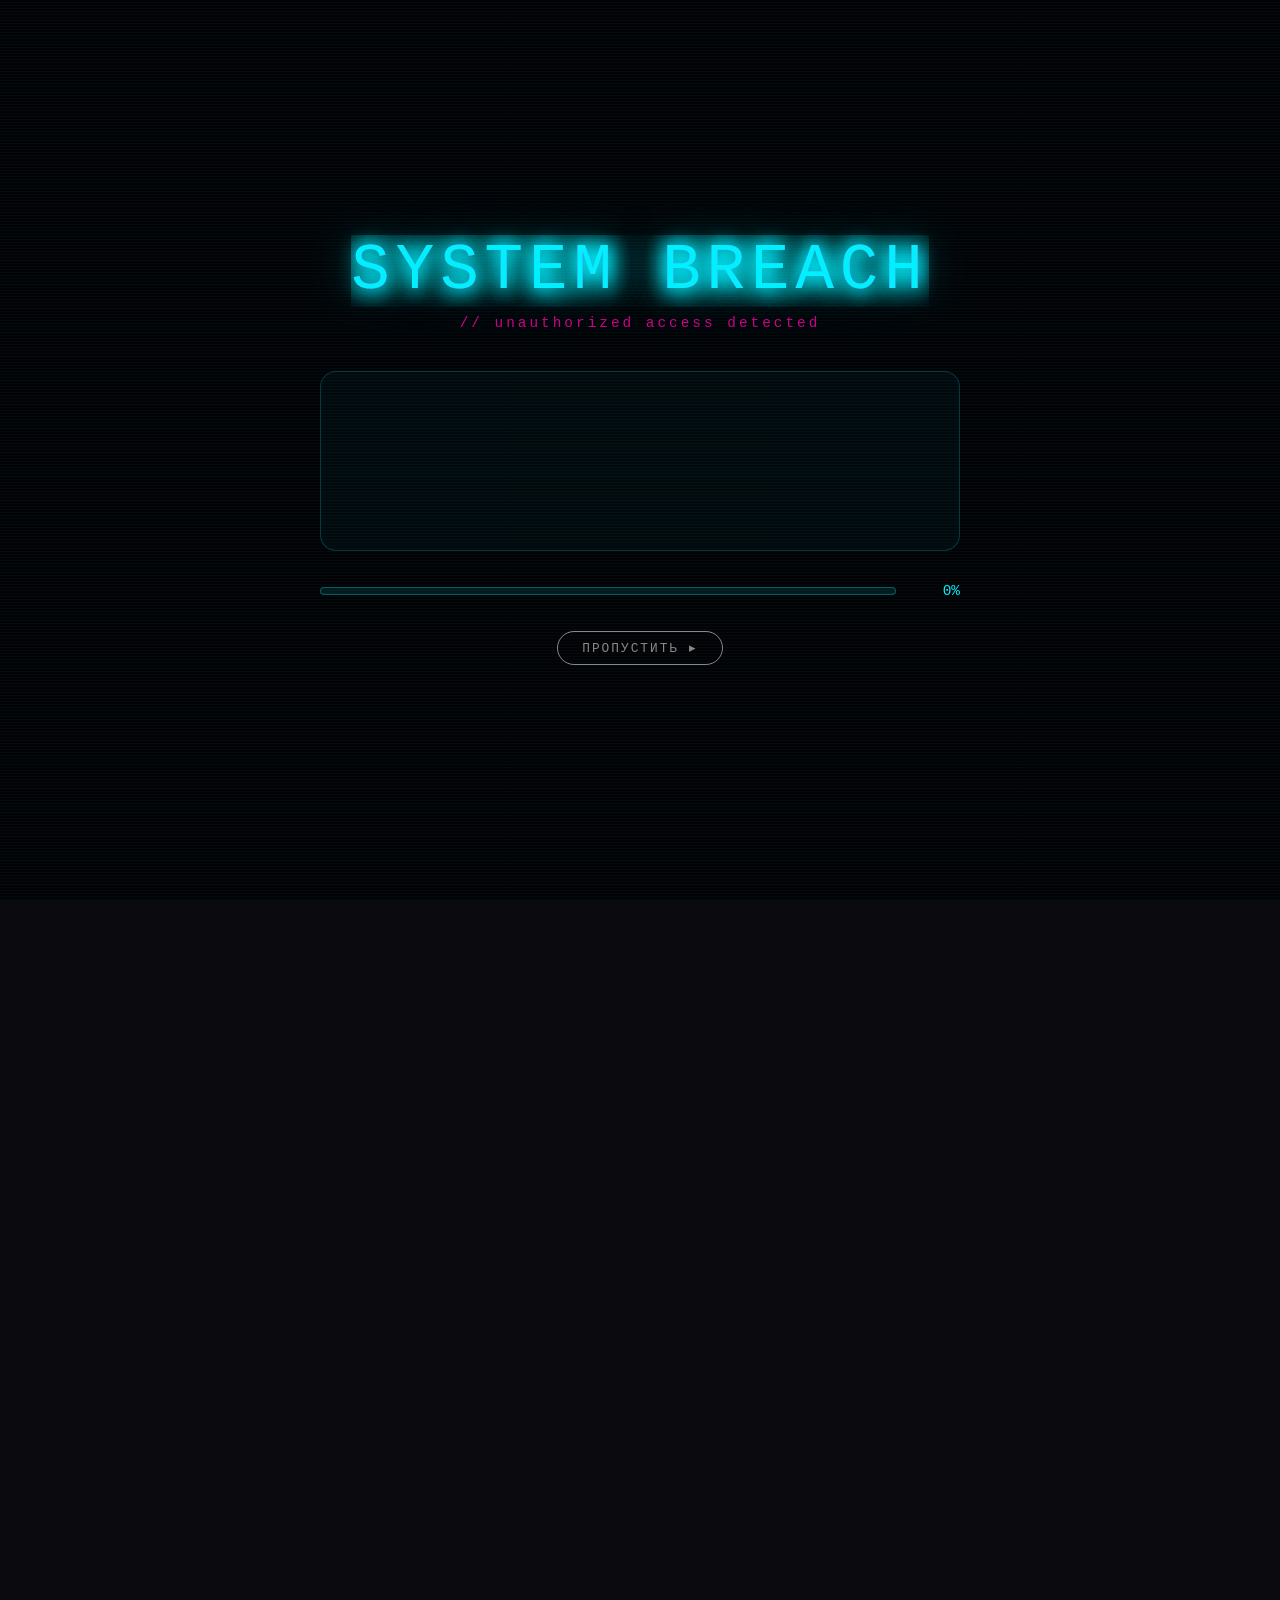
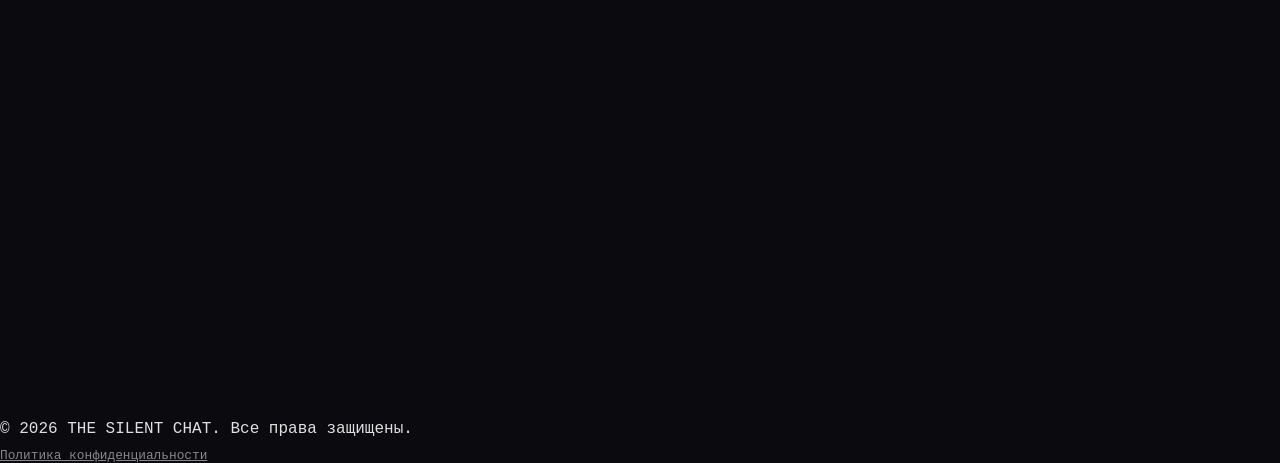
==== commit 2773eb49: "Update index.html" ====
--- a/index.html
+++ b/index.html
@@ -12,8 +12,7 @@
 <body>
 
 <canvas id="matrix"></canvas>
-<div class="noise"></div>
-
+    
 <!-- ИНТРО -->
 <div id="intro-overlay" class="intro-overlay">
     <div class="intro-scanlines"></div>
@@ -50,6 +49,11 @@
             </div>
             <p id="login-error" class="error-text"></p>
             <button class="btn auth-btn" onclick="loginUser()">ВОЙТИ</button>
+            <div style="margin-top: 1rem; text-align: center; color: var(--text-dim); font-size: 0.85rem;">или</div>
+            <button class="btn auth-btn" style="border-color: #fff; color: #fff; margin-top: 1rem; display: flex; align-items: center; justify-content: center; gap: 10px;" onclick="loginWithGoogle()">
+                <img src="https://www.gstatic.com/firebasejs/ui/2.0.0/images/auth/google.svg" width="20" height="20" alt="G">
+                ВОЙТИ ЧЕРЕЗ GOOGLE
+            </button>
         </div>
 
         <div id="auth-register" class="auth-panel hidden">
@@ -65,6 +69,11 @@
             </div>
              <div class="input-group"><label>Пароль</label><input type="password" id="reg-password" placeholder="••••••••"></div>
             <div class="input-group"><label>Повторите пароль</label><input type="password" id="reg-password-confirm" placeholder="••••••••"></div>
+            <div style="margin-top: 1rem; text-align: center; color: var(--text-dim); font-size: 0.85rem;">или</div>
+            <button class="btn auth-btn" style="border-color: #fff; color: #fff; margin-top: 1rem; display: flex; align-items: center; justify-content: center; gap: 10px;" onclick="loginWithGoogle()">
+                <img src="https://www.gstatic.com/firebasejs/ui/2.0.0/images/auth/google.svg" width="20" height="20" alt="G">
+                ВОЙТИ ЧЕРЕЗ GOOGLE
+            </button>
             
             <!-- ЧЕКБОКС ПОЛИТИКИ -->
             <div class="input-group" style="margin-top: 1rem;">
@@ -139,18 +148,23 @@
         <p class="hint">▸ нажми <kbd>~</kbd> чтобы открыть терминал</p>
     </header>
 
-    <!-- СЕКЦИЯ С ТОКЕНОМ И ПРОМОКОДОМ -->
+       <!-- СЕКЦИЯ С ТОКЕНОМ (ПРОМОКОД ВРЕМЕННО СКРЫТ) -->
     <section id="token" class="section glass">
         <h2 class="split-title">Ваш TSC-Токен</h2>
         <p class="shop-desc">Ваш уникальный ключ для входа в игру. <strong>Никому не передавайте его.</strong></p>
+        
+        <!-- БЛОК С ТОКЕНОМ И КНОПКОЙ КОПИРОВАНИЯ (РАБОТАЕТ) -->
         <div id="token-box" class="hidden" style="max-width: 400px; margin: 0 auto;">
             <div class="token-display" id="my-token-display">TSC-XXXX-XXXX</div>
             <button class="btn" onclick="copyToken('my-token-display')" style="margin-top: 1rem;">📋 КОПИРОВАТЬ ТОКЕН</button>
         </div>
+        
         <div id="token-error" class="hidden">
             <p style="color: var(--neon-red);">Вы не авторизованы. Пожалуйста, войдите в аккаунт.</p>
         </div>
 
+        <!-- 
+        ВРЕМЕННО СКРЫТО ИЗ-ЗА БАГА С СИНХРОНИЗАЦИЕЙ БАЛАНСА
         <hr style="border-color: rgba(255,255,255,0.1); margin: 2.5rem 0;">
         
         <h3 style="color: var(--neon-magenta); margin-bottom: 1rem; letter-spacing: 2px; text-shadow: 0 0 10px var(--neon-magenta);">АКТИВАЦИЯ ПРОМОКОДА</h3>
@@ -160,6 +174,7 @@
             <button class="btn" onclick="redeemPromo()" style="padding: 0.8rem 1.5rem;">ВВЕСТИ</button>
         </div>
         <p id="promo-status" style="margin-top: 1rem; font-size: 0.95rem; font-weight: bold;"></p>
+        -->
     </section>
 
     <!-- О ИГРЕ -->
@@ -215,13 +230,14 @@
                 <div class="progress-bar"><div class="progress-fill" style="width:100%;"></div></div>
             </div>
             <div class="tracker-item">
-                <div class="tracker-info"><span>Эпизод 2</span><span>10%</span></div>
-                <div class="progress-bar"><div class="progress-fill" style="width:10%;"></div></div>
-            </div>
-            <div class="tracker-header">Ивентовые сюжеты</div>
+                <div class="tracker-info"><span>Эпизод 2</span><span>20%</span></div>
+                <div class="progress-bar"><div class="progress-fill" style="width:20%;"></div></div>
+            </div>
+            <div class="tracker-header">Новая игра</div>
             <div class="tracker-item sub-item">
-                <div class="tracker-info"><span>Новогодний сюжет</span><span>50%</span></div>
-                <div class="progress-bar"><div class="progress-fill" style="width:50%;"></div></div>
+                <div class="tracker-info"><span>The Silent Chat 3D</span><span>30%</span></div>
+                <div class="progress-bar"><div class="progress-fill" style="width:30%;"></div></div>
+            </div>
             </div>
         </div>
         <div class="news-box">
--- a/style.css
+++ b/style.css
@@ -812,3 +812,18 @@
 @media (max-width: 500px) {
     .platform-grid-4 { grid-template-columns: 1fr; }
 }
+
+/* ===== ЭКРАН БЛОКИРОВКИ ===== */
+.maintenance-overlay {
+    position: fixed; inset: 0; background: #050508; z-index: 999999;
+    display: flex; justify-content: center; align-items: center; text-align: center;
+    padding: 2rem;
+}
+.maintenance-overlay.hidden { display: none !important; }
+.maintenance-content {
+    padding: 3rem 2rem; max-width: 600px; width: 100%; border-radius: var(--radius-xl);
+}
+.maintenance-content h1 {
+    color: var(--neon-magenta); font-size: 2.5rem; letter-spacing: 4px; margin-bottom: 1rem;
+    text-shadow: 0 0 20px var(--neon-magenta);
+}
